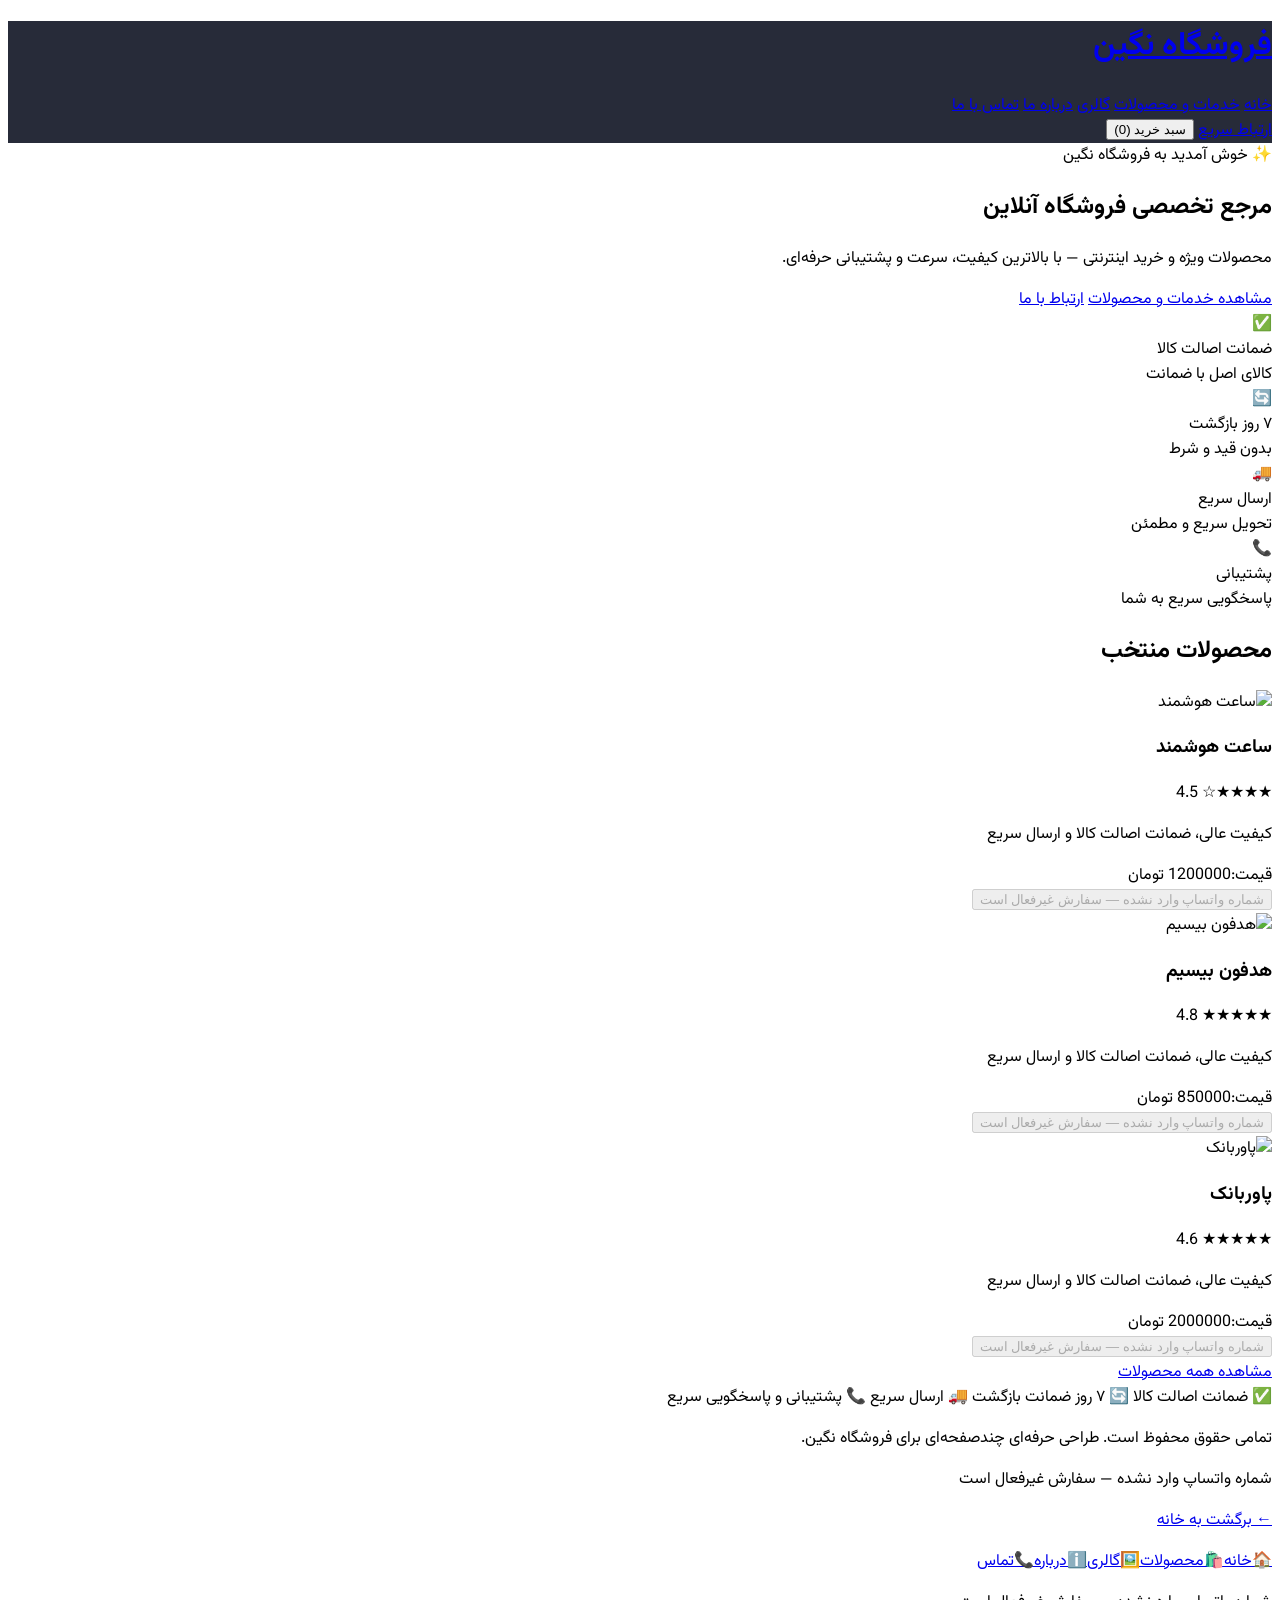
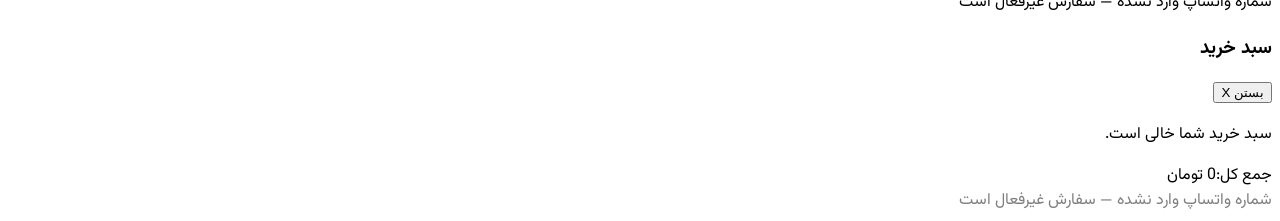
==== index.html @ 5e535135 "Use hosted sample photos so product images show on GitHub Pages" ====
<!DOCTYPE html>
<html lang="fa" dir="rtl">
<head>
    <meta charset="UTF-8">
    <meta name="viewport" content="width=device-width, initial-scale=1.0">
    <script src="https://cdn.tailwindcss.com"></script>
    <link rel="stylesheet" href="https://fonts.googleapis.com/css2?family=Vazirmatn:wght@300;400;500;700;900&display=swap">
    <link rel="stylesheet" href="css/style.css">
    <style>
        body { font-family: 'Vazirmatn', sans-serif; }
        .header-bg { background-color: rgba(2,6,23,0.85); }
    </style>
</head>
<body class="bg-slate-950 text-slate-100 antialiased selection:bg-cyan-500 selection:text-white pt-24">

    
    <header class="fixed top-0 left-0 right-0 z-50 backdrop-blur-xl border-b transition header-bg">
        <div class="max-w-7xl mx-auto px-6 h-auto min-h-[5rem] py-3 flex items-center flex-wrap justify-between gap-2">
            <h1 class="text-xl font-black tracking-tight"><a href="index.html">فروشگاه نگین</a></h1>
            <nav class="flex flex-wrap items-center gap-3 md:gap-8 text-xs md:text-sm font-medium">
                <a href="index.html" class="transition font-bold text-cyan-500">خانه</a>
                <a href="services.html" class="transition hover:opacity-70">خدمات و محصولات</a>
                <a href="gallery.html" class="transition hover:opacity-70">گالری</a>
                <a href="about.html" class="transition hover:opacity-70">درباره ما</a>
                <a href="contact.html" class="transition hover:opacity-70">تماس با ما</a>
            </nav>
            <a href="contact.html" class="hidden sm:inline-block bg-cyan-600 hover:bg-cyan-500 text-white text-sm font-semibold px-5 py-2.5 rounded-2xl transition shadow-md shadow-cyan-600/30">ارتباط سریع</a>
            <button type="button" onclick="toggleCart()" class="bg-cyan-600 hover:bg-cyan-500 text-white text-xs md:text-sm font-bold px-3 md:px-5 py-2.5 rounded-2xl transition shadow-md">سبد خرید (<span id="cartCount">0</span>)</button>
        </div>
    </header>
    
    
    <section class="pt-20 pb-16 md:pt-32 md:pb-24 px-6 max-w-7xl mx-auto text-center">
        <div class="inline-flex items-center gap-2 px-4 py-2 rounded-2xl border border-cyan-500/20 bg-cyan-500/10 text-cyan-500 text-xs font-semibold mb-6">
            ✨ خوش آمدید به فروشگاه نگین
        </div>
        <h2 class="text-4xl md:text-7xl font-black tracking-tight mb-8 leading-[1.2]">
            مرجع تخصصی <span class="text-cyan-500">فروشگاه آنلاین</span>
        </h2>
        <p class="text-base md:text-xl max-w-2xl mx-auto mb-10 opacity-80 leading-relaxed">
            محصولات ویژه و خرید اینترنتی — با بالاترین کیفیت، سرعت و پشتیبانی حرفه‌ای.
        </p>
        <div class="flex flex-col sm:flex-row justify-center gap-4">
            <a href="services.html" class="bg-cyan-600 hover:bg-cyan-500 text-white font-semibold px-8 py-4 rounded-2xl transition shadow-lg shadow-cyan-600/35">مشاهده خدمات و محصولات</a>
            <a href="contact.html" class="border font-semibold px-8 py-4 rounded-2xl transition">ارتباط با ما</a>
        </div>
    </section>
    <section class="py-10 px-6 max-w-7xl mx-auto"><div class="grid grid-cols-2 md:grid-cols-4 gap-4"><div class="p-4 rounded-2xl border bg-slate-900 border-slate-800 text-center"><div class="text-2xl mb-2">✅</div><div class="font-bold text-sm">ضمانت اصالت کالا</div><div class="text-xs opacity-75 mt-1">کالای اصل با ضمانت</div></div><div class="p-4 rounded-2xl border bg-slate-900 border-slate-800 text-center"><div class="text-2xl mb-2">🔄</div><div class="font-bold text-sm">۷ روز بازگشت</div><div class="text-xs opacity-75 mt-1">بدون قید و شرط</div></div><div class="p-4 rounded-2xl border bg-slate-900 border-slate-800 text-center"><div class="text-2xl mb-2">🚚</div><div class="font-bold text-sm">ارسال سریع</div><div class="text-xs opacity-75 mt-1">تحویل سریع و مطمئن</div></div><div class="p-4 rounded-2xl border bg-slate-900 border-slate-800 text-center"><div class="text-2xl mb-2">📞</div><div class="font-bold text-sm">پشتیبانی</div><div class="text-xs opacity-75 mt-1">پاسخگویی سریع به شما</div></div></div></section>
    
    <section class="py-16 px-6 max-w-7xl mx-auto">
        <h2 class="text-3xl font-black text-center mb-10">محصولات منتخب</h2>
        <div class="grid md:grid-cols-3 gap-8"><div data-name="ساعت هوشمند" data-price="1200000" data-rating="4.5" class="overflow-hidden rounded-2xl border bg-slate-900 border-slate-800 shadow-sm flex flex-col justify-between hover:shadow-xl transition"><div class="relative"><img src="https://draph.art/_next/image?url=%2Fapi%2Fimage-secure%3Fkey%3D1783908280003%252Fthe-watch-is-black-and-has-a-rose-gold-case.jpg&w=828&q=75" alt="ساعت هوشمند" class="w-full h-56 object-cover"></div><div class="p-6 flex flex-col flex-1"><h3 class="text-xl font-bold mb-2">ساعت هوشمند</h3><div class="mb-3"><span class="text-amber-400 text-base tracking-wide">★★★★☆</span> <span class="text-sm opacity-80">4.5</span></div><p class="text-sm opacity-80 mb-2">کیفیت عالی، ضمانت اصالت کالا و ارسال سریع</p><div class="mt-auto"><div class="mt-4 pt-4 border-t border-slate-700/20 flex flex-wrap justify-between items-center gap-2"><span class="text-sm opacity-75">قیمت:</span><span class="flex items-center gap-2"><span class="text-lg font-black text-cyan-500">1200000 تومان</span></span></div><div class="mt-4"><button type="button" disabled class="block text-center w-full bg-slate-400 text-white font-bold py-3 rounded-2xl opacity-60 cursor-not-allowed">شماره واتساپ وارد نشده — سفارش غیرفعال است</button></div></div></div></div><div data-name="هدفون بیسیم" data-price="850000" data-rating="4.8" class="overflow-hidden rounded-2xl border bg-slate-900 border-slate-800 shadow-sm flex flex-col justify-between hover:shadow-xl transition"><div class="relative"><img src="https://www.autoagc.com/assets/img/solutions/3c-ecommerce-ai/headphones-master.jpg" alt="هدفون بیسیم" class="w-full h-56 object-cover"></div><div class="p-6 flex flex-col flex-1"><h3 class="text-xl font-bold mb-2">هدفون بیسیم</h3><div class="mb-3"><span class="text-amber-400 text-base tracking-wide">★★★★★</span> <span class="text-sm opacity-80">4.8</span></div><p class="text-sm opacity-80 mb-2">کیفیت عالی، ضمانت اصالت کالا و ارسال سریع</p><div class="mt-auto"><div class="mt-4 pt-4 border-t border-slate-700/20 flex flex-wrap justify-between items-center gap-2"><span class="text-sm opacity-75">قیمت:</span><span class="flex items-center gap-2"><span class="text-lg font-black text-cyan-500">850000 تومان</span></span></div><div class="mt-4"><button type="button" disabled class="block text-center w-full bg-slate-400 text-white font-bold py-3 rounded-2xl opacity-60 cursor-not-allowed">شماره واتساپ وارد نشده — سفارش غیرفعال است</button></div></div></div></div><div data-name="پاوربانک" data-price="2000000" data-rating="4.6" class="overflow-hidden rounded-2xl border bg-slate-900 border-slate-800 shadow-sm flex flex-col justify-between hover:shadow-xl transition"><div class="relative"><img src="https://multimedia.bbycastatic.ca/multimedia/products/1500x1500/199/19930/19930359.png" alt="پاوربانک" class="w-full h-56 object-cover"></div><div class="p-6 flex flex-col flex-1"><h3 class="text-xl font-bold mb-2">پاوربانک</h3><div class="mb-3"><span class="text-amber-400 text-base tracking-wide">★★★★★</span> <span class="text-sm opacity-80">4.6</span></div><p class="text-sm opacity-80 mb-2">کیفیت عالی، ضمانت اصالت کالا و ارسال سریع</p><div class="mt-auto"><div class="mt-4 pt-4 border-t border-slate-700/20 flex flex-wrap justify-between items-center gap-2"><span class="text-sm opacity-75">قیمت:</span><span class="flex items-center gap-2"><span class="text-lg font-black text-cyan-500">2000000 تومان</span></span></div><div class="mt-4"><button type="button" disabled class="block text-center w-full bg-slate-400 text-white font-bold py-3 rounded-2xl opacity-60 cursor-not-allowed">شماره واتساپ وارد نشده — سفارش غیرفعال است</button></div></div></div></div></div>
        <div class="text-center mt-10"><a href="services.html" class="bg-cyan-600 hover:bg-cyan-500 text-white font-semibold px-8 py-4 rounded-2xl transition shadow-lg">مشاهده همه محصولات</a></div>
    </section>

    
    <footer class="bg-slate-950 border-t border-slate-800 text-slate-500 py-10 text-center">
        <div class="max-w-7xl mx-auto px-6">
            <div class="flex flex-wrap justify-center gap-x-8 gap-y-2 text-sm font-medium mb-4">
                <span>✅ ضمانت اصالت کالا</span>
                <span>🔄 ۷ روز ضمانت بازگشت</span>
                <span>🚚 ارسال سریع</span>
                <span>📞 پشتیبانی و پاسخگویی سریع</span>
            </div>
            <p class="text-xs opacity-80">تمامی حقوق محفوظ است. طراحی حرفه‌ای چندصفحه‌ای برای <span class="font-semibold">فروشگاه نگین</span>.</p>
            <p class="text-xs opacity-60 mt-2">شماره واتساپ وارد نشده — سفارش غیرفعال است</p>
            <p class="mt-4"><a href="index.html" class="text-sm font-bold underline">← برگشت به خانه</a></p>
        </div>
    </footer>
    
    <div class="h-16 md:hidden"></div>
    <nav class="mobile-nav fixed bottom-0 left-0 right-0 z-50 md:hidden border-t backdrop-blur-xl bg-slate-950/95 border-slate-800 text-slate-100"><div class="grid grid-cols-5 max-w-7xl mx-auto"><a href="index.html" class="flex flex-col items-center gap-0.5 py-2 px-1 text-[11px] leading-tight font-black text-cyan-500"><span class="text-lg leading-none">🏠</span><span>خانه</span></a><a href="services.html" class="flex flex-col items-center gap-0.5 py-2 px-1 text-[11px] leading-tight opacity-75 hover:opacity-100"><span class="text-lg leading-none">🛍️</span><span>محصولات</span></a><a href="gallery.html" class="flex flex-col items-center gap-0.5 py-2 px-1 text-[11px] leading-tight opacity-75 hover:opacity-100"><span class="text-lg leading-none">🖼️</span><span>گالری</span></a><a href="about.html" class="flex flex-col items-center gap-0.5 py-2 px-1 text-[11px] leading-tight opacity-75 hover:opacity-100"><span class="text-lg leading-none">ℹ️</span><span>درباره</span></a><a href="contact.html" class="flex flex-col items-center gap-0.5 py-2 px-1 text-[11px] leading-tight opacity-75 hover:opacity-100"><span class="text-lg leading-none">📞</span><span>تماس</span></a></div></nav>
    <div id="cartDrawer" data-wa="" class="hidden fixed bottom-0 left-0 right-0 z-[55] "md:bottom-4 md:left-1/2 md:-translate-x-1/2 md:right-auto md:w-[480px] md:rounded-2xl "border shadow-2xl bg-slate-900 text-slate-100 border-slate-700"><div class="p-4"><p class="text-sm font-bold text-red-600 py-2">شماره واتساپ وارد نشده — سفارش غیرفعال است</p><div class="flex justify-between items-center mb-2"><h3 class="text-lg font-black">سبد خرید</h3><button type="button" onclick="closeCart()" class="font-bold text-sm">بستن X</button></div><p id="cartEmpty" class="text-sm opacity-75 py-4 text-center">سبد خرید شما خالی است.</p><div id="cartItems"></div><div class="flex justify-between font-black mt-3"><span>جمع کل:</span><span id="cartTotal">0 تومان</span></div><a id="cartCheckout" target="_blank" class="block text-center w-full mt-3 ""bg-green-600 hover:bg-green-500 text-white font-bold py-3 rounded-2xl transition">تکمیل سفارش از واتساپ</a></div></div>
    <script src="js/script.js"></script>
</body>
</html>
---- css/style.css ----
html { scroll-behavior: smooth; } body { font-family: 'Vazirmatn', sans-serif; }
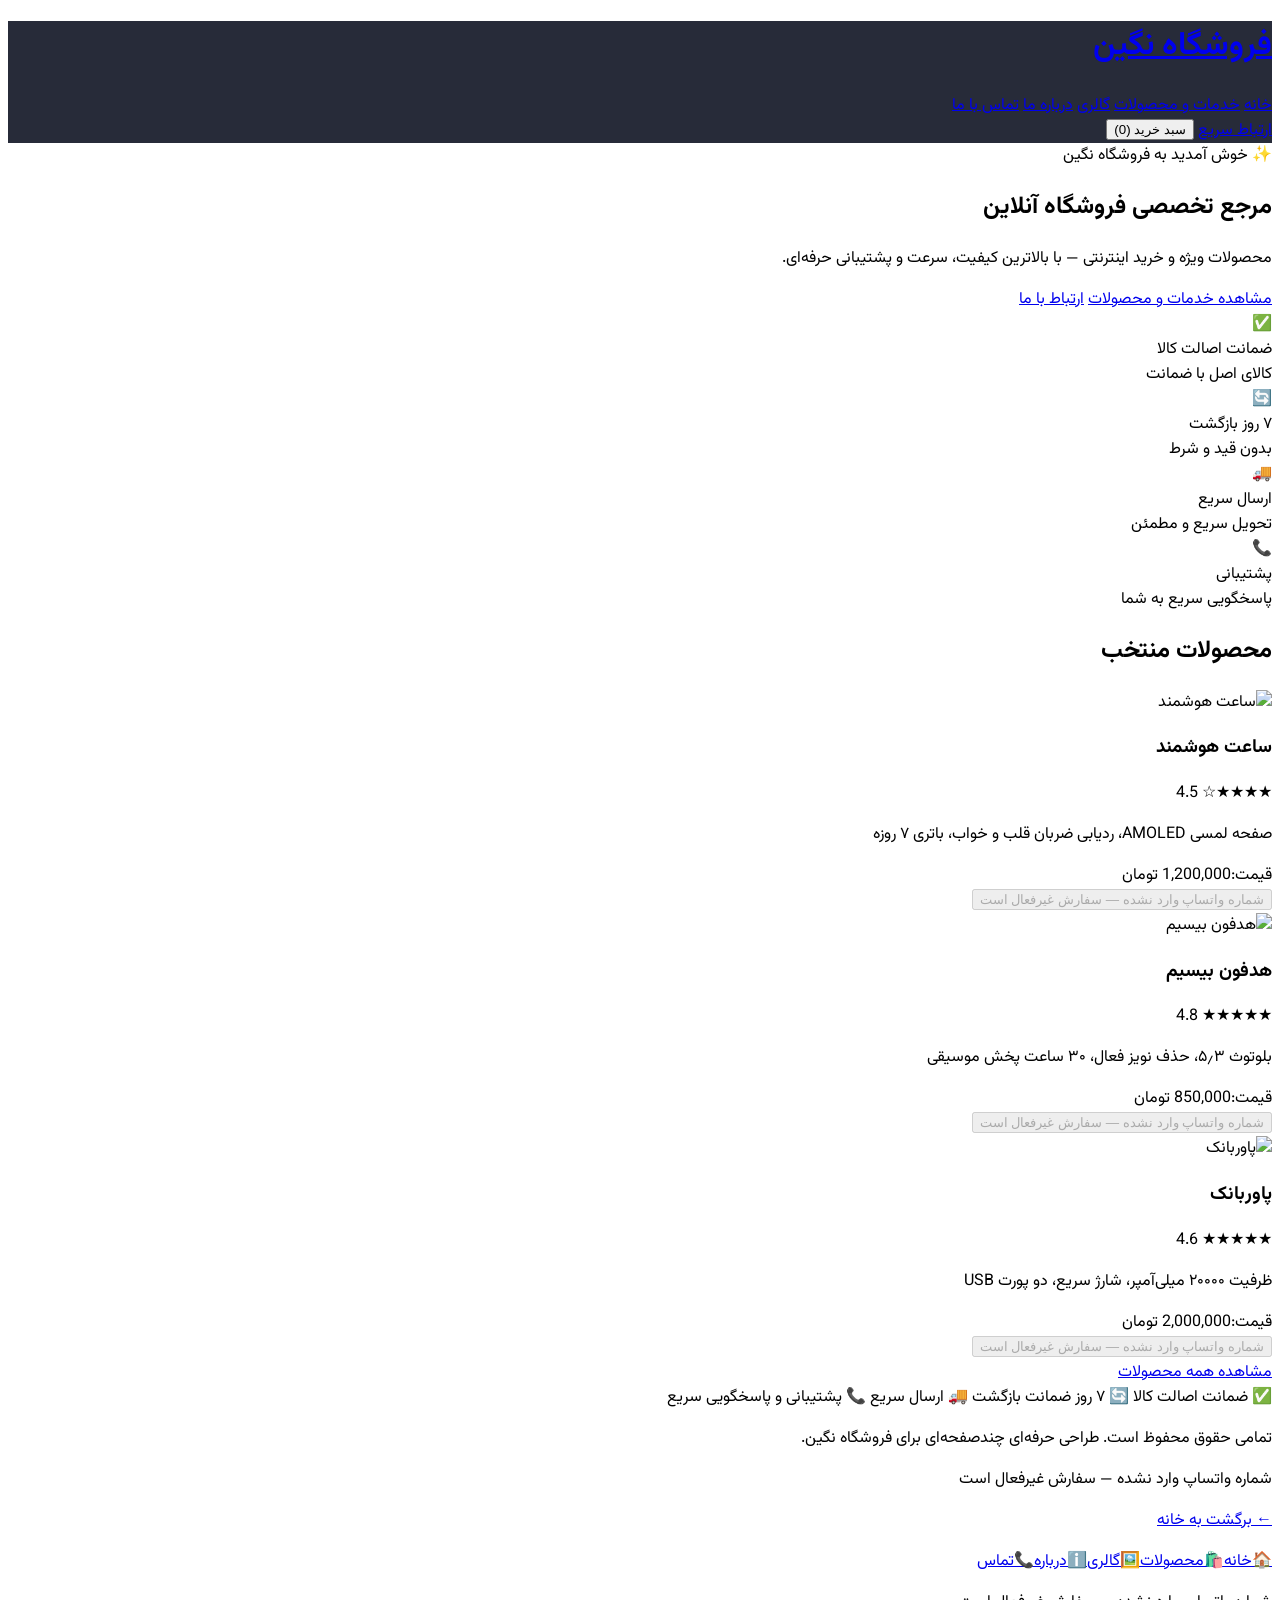
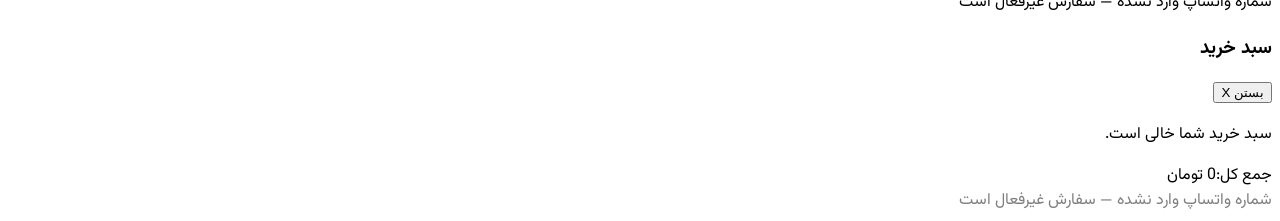
==== commit 02c55bfc: "Polish Negin sample: formatted prices, unique specs per product, clearer about text" ====
--- a/index.html
+++ b/index.html
@@ -49,7 +49,7 @@
     
     <section class="py-16 px-6 max-w-7xl mx-auto">
         <h2 class="text-3xl font-black text-center mb-10">محصولات منتخب</h2>
-        <div class="grid md:grid-cols-3 gap-8"><div data-name="ساعت هوشمند" data-price="1200000" data-rating="4.5" class="overflow-hidden rounded-2xl border bg-slate-900 border-slate-800 shadow-sm flex flex-col justify-between hover:shadow-xl transition"><div class="relative"><img src="https://draph.art/_next/image?url=%2Fapi%2Fimage-secure%3Fkey%3D1783908280003%252Fthe-watch-is-black-and-has-a-rose-gold-case.jpg&w=828&q=75" alt="ساعت هوشمند" class="w-full h-56 object-cover"></div><div class="p-6 flex flex-col flex-1"><h3 class="text-xl font-bold mb-2">ساعت هوشمند</h3><div class="mb-3"><span class="text-amber-400 text-base tracking-wide">★★★★☆</span> <span class="text-sm opacity-80">4.5</span></div><p class="text-sm opacity-80 mb-2">کیفیت عالی، ضمانت اصالت کالا و ارسال سریع</p><div class="mt-auto"><div class="mt-4 pt-4 border-t border-slate-700/20 flex flex-wrap justify-between items-center gap-2"><span class="text-sm opacity-75">قیمت:</span><span class="flex items-center gap-2"><span class="text-lg font-black text-cyan-500">1200000 تومان</span></span></div><div class="mt-4"><button type="button" disabled class="block text-center w-full bg-slate-400 text-white font-bold py-3 rounded-2xl opacity-60 cursor-not-allowed">شماره واتساپ وارد نشده — سفارش غیرفعال است</button></div></div></div></div><div data-name="هدفون بیسیم" data-price="850000" data-rating="4.8" class="overflow-hidden rounded-2xl border bg-slate-900 border-slate-800 shadow-sm flex flex-col justify-between hover:shadow-xl transition"><div class="relative"><img src="https://www.autoagc.com/assets/img/solutions/3c-ecommerce-ai/headphones-master.jpg" alt="هدفون بیسیم" class="w-full h-56 object-cover"></div><div class="p-6 flex flex-col flex-1"><h3 class="text-xl font-bold mb-2">هدفون بیسیم</h3><div class="mb-3"><span class="text-amber-400 text-base tracking-wide">★★★★★</span> <span class="text-sm opacity-80">4.8</span></div><p class="text-sm opacity-80 mb-2">کیفیت عالی، ضمانت اصالت کالا و ارسال سریع</p><div class="mt-auto"><div class="mt-4 pt-4 border-t border-slate-700/20 flex flex-wrap justify-between items-center gap-2"><span class="text-sm opacity-75">قیمت:</span><span class="flex items-center gap-2"><span class="text-lg font-black text-cyan-500">850000 تومان</span></span></div><div class="mt-4"><button type="button" disabled class="block text-center w-full bg-slate-400 text-white font-bold py-3 rounded-2xl opacity-60 cursor-not-allowed">شماره واتساپ وارد نشده — سفارش غیرفعال است</button></div></div></div></div><div data-name="پاوربانک" data-price="2000000" data-rating="4.6" class="overflow-hidden rounded-2xl border bg-slate-900 border-slate-800 shadow-sm flex flex-col justify-between hover:shadow-xl transition"><div class="relative"><img src="https://multimedia.bbycastatic.ca/multimedia/products/1500x1500/199/19930/19930359.png" alt="پاوربانک" class="w-full h-56 object-cover"></div><div class="p-6 flex flex-col flex-1"><h3 class="text-xl font-bold mb-2">پاوربانک</h3><div class="mb-3"><span class="text-amber-400 text-base tracking-wide">★★★★★</span> <span class="text-sm opacity-80">4.6</span></div><p class="text-sm opacity-80 mb-2">کیفیت عالی، ضمانت اصالت کالا و ارسال سریع</p><div class="mt-auto"><div class="mt-4 pt-4 border-t border-slate-700/20 flex flex-wrap justify-between items-center gap-2"><span class="text-sm opacity-75">قیمت:</span><span class="flex items-center gap-2"><span class="text-lg font-black text-cyan-500">2000000 تومان</span></span></div><div class="mt-4"><button type="button" disabled class="block text-center w-full bg-slate-400 text-white font-bold py-3 rounded-2xl opacity-60 cursor-not-allowed">شماره واتساپ وارد نشده — سفارش غیرفعال است</button></div></div></div></div></div>
+        <div class="grid md:grid-cols-3 gap-8"><div data-name="ساعت هوشمند" data-price="1200000" data-rating="4.5" class="overflow-hidden rounded-2xl border bg-slate-900 border-slate-800 shadow-sm flex flex-col justify-between hover:shadow-xl transition"><div class="relative"><img src="https://draph.art/_next/image?url=%2Fapi%2Fimage-secure%3Fkey%3D1783908280003%252Fthe-watch-is-black-and-has-a-rose-gold-case.jpg&w=828&q=75" alt="ساعت هوشمند" class="w-full h-56 object-cover"></div><div class="p-6 flex flex-col flex-1"><h3 class="text-xl font-bold mb-2">ساعت هوشمند</h3><div class="mb-3"><span class="text-amber-400 text-base tracking-wide">★★★★☆</span> <span class="text-sm opacity-80">4.5</span></div><p class="text-sm opacity-80 mb-2">صفحه لمسی AMOLED، ردیابی ضربان قلب و خواب، باتری ۷ روزه</p><div class="mt-auto"><div class="mt-4 pt-4 border-t border-slate-700/20 flex flex-wrap justify-between items-center gap-2"><span class="text-sm opacity-75">قیمت:</span><span class="flex items-center gap-2"><span class="text-lg font-black text-cyan-500">1,200,000 تومان</span></span></div><div class="mt-4"><button type="button" disabled class="block text-center w-full bg-slate-400 text-white font-bold py-3 rounded-2xl opacity-60 cursor-not-allowed">شماره واتساپ وارد نشده — سفارش غیرفعال است</button></div></div></div></div><div data-name="هدفون بیسیم" data-price="850000" data-rating="4.8" class="overflow-hidden rounded-2xl border bg-slate-900 border-slate-800 shadow-sm flex flex-col justify-between hover:shadow-xl transition"><div class="relative"><img src="https://www.autoagc.com/assets/img/solutions/3c-ecommerce-ai/headphones-master.jpg" alt="هدفون بیسیم" class="w-full h-56 object-cover"></div><div class="p-6 flex flex-col flex-1"><h3 class="text-xl font-bold mb-2">هدفون بیسیم</h3><div class="mb-3"><span class="text-amber-400 text-base tracking-wide">★★★★★</span> <span class="text-sm opacity-80">4.8</span></div><p class="text-sm opacity-80 mb-2">بلوتوث ۵٫۳، حذف نویز فعال، ۳۰ ساعت پخش موسیقی</p><div class="mt-auto"><div class="mt-4 pt-4 border-t border-slate-700/20 flex flex-wrap justify-between items-center gap-2"><span class="text-sm opacity-75">قیمت:</span><span class="flex items-center gap-2"><span class="text-lg font-black text-cyan-500">850,000 تومان</span></span></div><div class="mt-4"><button type="button" disabled class="block text-center w-full bg-slate-400 text-white font-bold py-3 rounded-2xl opacity-60 cursor-not-allowed">شماره واتساپ وارد نشده — سفارش غیرفعال است</button></div></div></div></div><div data-name="پاوربانک" data-price="2000000" data-rating="4.6" class="overflow-hidden rounded-2xl border bg-slate-900 border-slate-800 shadow-sm flex flex-col justify-between hover:shadow-xl transition"><div class="relative"><img src="https://multimedia.bbycastatic.ca/multimedia/products/1500x1500/199/19930/19930359.png" alt="پاوربانک" class="w-full h-56 object-cover"></div><div class="p-6 flex flex-col flex-1"><h3 class="text-xl font-bold mb-2">پاوربانک</h3><div class="mb-3"><span class="text-amber-400 text-base tracking-wide">★★★★★</span> <span class="text-sm opacity-80">4.6</span></div><p class="text-sm opacity-80 mb-2">ظرفیت ۲۰۰۰۰ میلی‌آمپر، شارژ سریع، دو پورت USB</p><div class="mt-auto"><div class="mt-4 pt-4 border-t border-slate-700/20 flex flex-wrap justify-between items-center gap-2"><span class="text-sm opacity-75">قیمت:</span><span class="flex items-center gap-2"><span class="text-lg font-black text-cyan-500">2,000,000 تومان</span></span></div><div class="mt-4"><button type="button" disabled class="block text-center w-full bg-slate-400 text-white font-bold py-3 rounded-2xl opacity-60 cursor-not-allowed">شماره واتساپ وارد نشده — سفارش غیرفعال است</button></div></div></div></div></div>
         <div class="text-center mt-10"><a href="services.html" class="bg-cyan-600 hover:bg-cyan-500 text-white font-semibold px-8 py-4 rounded-2xl transition shadow-lg">مشاهده همه محصولات</a></div>
     </section>
 
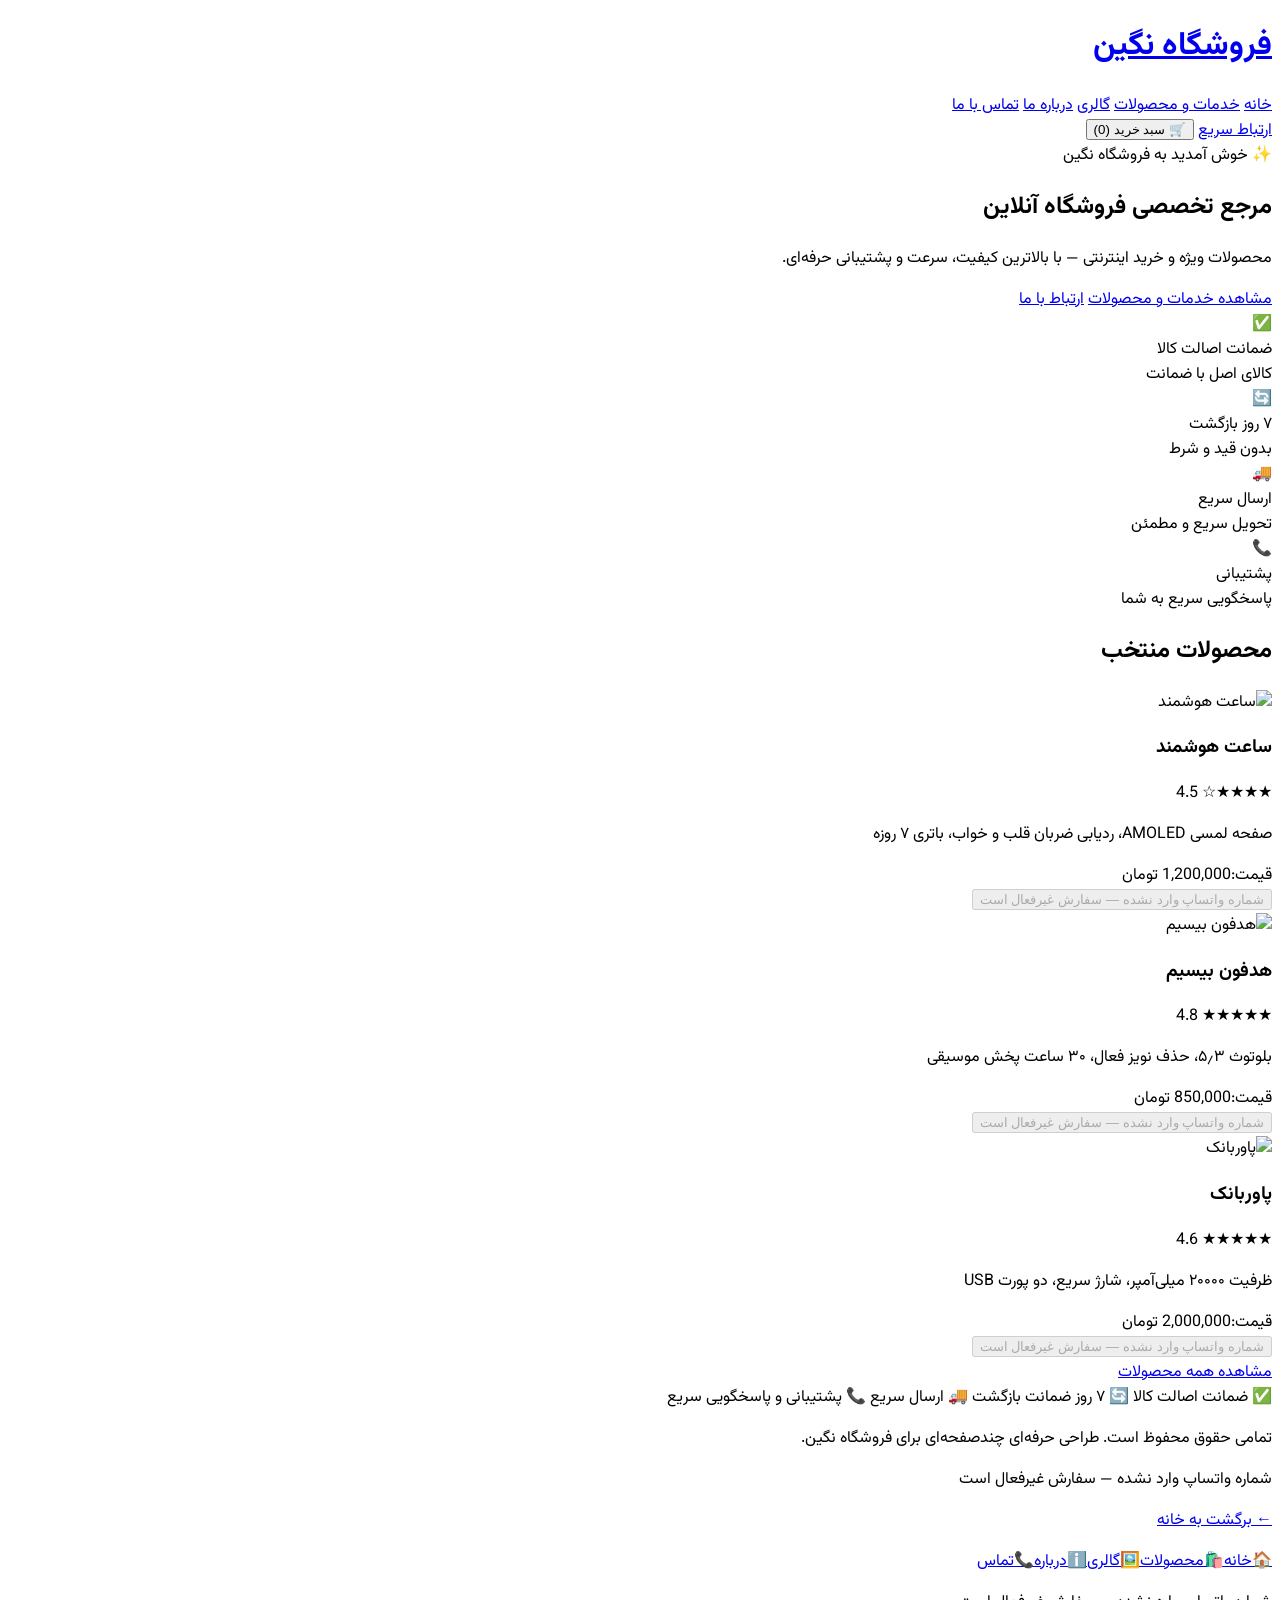
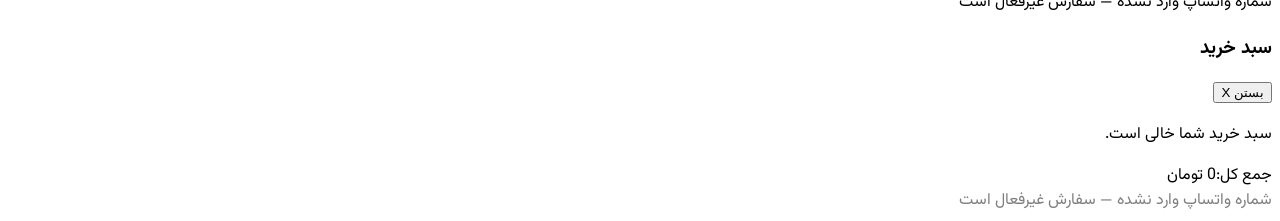
==== commit 8fcb0cee: "Light theme: white background, cart icon, modern pill back buttons" ====
--- a/index.html
+++ b/index.html
@@ -8,10 +8,10 @@
     <link rel="stylesheet" href="css/style.css">
     <style>
         body { font-family: 'Vazirmatn', sans-serif; }
-        .header-bg { background-color: rgba(2,6,23,0.85); }
+        .header-bg { background-color: rgba(255,255,255,0.88); }
     </style>
 </head>
-<body class="bg-slate-950 text-slate-100 antialiased selection:bg-cyan-500 selection:text-white pt-24">
+<body class="bg-slate-50 text-slate-900 antialiased selection:bg-cyan-500 selection:text-white pt-24">
 
     
     <header class="fixed top-0 left-0 right-0 z-50 backdrop-blur-xl border-b transition header-bg">
@@ -25,7 +25,7 @@
                 <a href="contact.html" class="transition hover:opacity-70">تماس با ما</a>
             </nav>
             <a href="contact.html" class="hidden sm:inline-block bg-cyan-600 hover:bg-cyan-500 text-white text-sm font-semibold px-5 py-2.5 rounded-2xl transition shadow-md shadow-cyan-600/30">ارتباط سریع</a>
-            <button type="button" onclick="toggleCart()" class="bg-cyan-600 hover:bg-cyan-500 text-white text-xs md:text-sm font-bold px-3 md:px-5 py-2.5 rounded-2xl transition shadow-md">سبد خرید (<span id="cartCount">0</span>)</button>
+            <button type="button" onclick="toggleCart()" class="bg-cyan-600 hover:bg-cyan-500 text-white text-xs md:text-sm font-bold px-3 md:px-5 py-2.5 rounded-2xl transition shadow-md">🛒 سبد خرید (<span id="cartCount">0</span>)</button>
         </div>
     </header>
     
@@ -45,16 +45,16 @@
             <a href="contact.html" class="border font-semibold px-8 py-4 rounded-2xl transition">ارتباط با ما</a>
         </div>
     </section>
-    <section class="py-10 px-6 max-w-7xl mx-auto"><div class="grid grid-cols-2 md:grid-cols-4 gap-4"><div class="p-4 rounded-2xl border bg-slate-900 border-slate-800 text-center"><div class="text-2xl mb-2">✅</div><div class="font-bold text-sm">ضمانت اصالت کالا</div><div class="text-xs opacity-75 mt-1">کالای اصل با ضمانت</div></div><div class="p-4 rounded-2xl border bg-slate-900 border-slate-800 text-center"><div class="text-2xl mb-2">🔄</div><div class="font-bold text-sm">۷ روز بازگشت</div><div class="text-xs opacity-75 mt-1">بدون قید و شرط</div></div><div class="p-4 rounded-2xl border bg-slate-900 border-slate-800 text-center"><div class="text-2xl mb-2">🚚</div><div class="font-bold text-sm">ارسال سریع</div><div class="text-xs opacity-75 mt-1">تحویل سریع و مطمئن</div></div><div class="p-4 rounded-2xl border bg-slate-900 border-slate-800 text-center"><div class="text-2xl mb-2">📞</div><div class="font-bold text-sm">پشتیبانی</div><div class="text-xs opacity-75 mt-1">پاسخگویی سریع به شما</div></div></div></section>
+    <section class="py-10 px-6 max-w-7xl mx-auto"><div class="grid grid-cols-2 md:grid-cols-4 gap-4"><div class="p-4 rounded-2xl border bg-white border-slate-200 text-center"><div class="text-2xl mb-2">✅</div><div class="font-bold text-sm">ضمانت اصالت کالا</div><div class="text-xs opacity-75 mt-1">کالای اصل با ضمانت</div></div><div class="p-4 rounded-2xl border bg-white border-slate-200 text-center"><div class="text-2xl mb-2">🔄</div><div class="font-bold text-sm">۷ روز بازگشت</div><div class="text-xs opacity-75 mt-1">بدون قید و شرط</div></div><div class="p-4 rounded-2xl border bg-white border-slate-200 text-center"><div class="text-2xl mb-2">🚚</div><div class="font-bold text-sm">ارسال سریع</div><div class="text-xs opacity-75 mt-1">تحویل سریع و مطمئن</div></div><div class="p-4 rounded-2xl border bg-white border-slate-200 text-center"><div class="text-2xl mb-2">📞</div><div class="font-bold text-sm">پشتیبانی</div><div class="text-xs opacity-75 mt-1">پاسخگویی سریع به شما</div></div></div></section>
     
     <section class="py-16 px-6 max-w-7xl mx-auto">
         <h2 class="text-3xl font-black text-center mb-10">محصولات منتخب</h2>
-        <div class="grid md:grid-cols-3 gap-8"><div data-name="ساعت هوشمند" data-price="1200000" data-rating="4.5" class="overflow-hidden rounded-2xl border bg-slate-900 border-slate-800 shadow-sm flex flex-col justify-between hover:shadow-xl transition"><div class="relative"><img src="https://draph.art/_next/image?url=%2Fapi%2Fimage-secure%3Fkey%3D1783908280003%252Fthe-watch-is-black-and-has-a-rose-gold-case.jpg&w=828&q=75" alt="ساعت هوشمند" class="w-full h-56 object-cover"></div><div class="p-6 flex flex-col flex-1"><h3 class="text-xl font-bold mb-2">ساعت هوشمند</h3><div class="mb-3"><span class="text-amber-400 text-base tracking-wide">★★★★☆</span> <span class="text-sm opacity-80">4.5</span></div><p class="text-sm opacity-80 mb-2">صفحه لمسی AMOLED، ردیابی ضربان قلب و خواب، باتری ۷ روزه</p><div class="mt-auto"><div class="mt-4 pt-4 border-t border-slate-700/20 flex flex-wrap justify-between items-center gap-2"><span class="text-sm opacity-75">قیمت:</span><span class="flex items-center gap-2"><span class="text-lg font-black text-cyan-500">1,200,000 تومان</span></span></div><div class="mt-4"><button type="button" disabled class="block text-center w-full bg-slate-400 text-white font-bold py-3 rounded-2xl opacity-60 cursor-not-allowed">شماره واتساپ وارد نشده — سفارش غیرفعال است</button></div></div></div></div><div data-name="هدفون بیسیم" data-price="850000" data-rating="4.8" class="overflow-hidden rounded-2xl border bg-slate-900 border-slate-800 shadow-sm flex flex-col justify-between hover:shadow-xl transition"><div class="relative"><img src="https://www.autoagc.com/assets/img/solutions/3c-ecommerce-ai/headphones-master.jpg" alt="هدفون بیسیم" class="w-full h-56 object-cover"></div><div class="p-6 flex flex-col flex-1"><h3 class="text-xl font-bold mb-2">هدفون بیسیم</h3><div class="mb-3"><span class="text-amber-400 text-base tracking-wide">★★★★★</span> <span class="text-sm opacity-80">4.8</span></div><p class="text-sm opacity-80 mb-2">بلوتوث ۵٫۳، حذف نویز فعال، ۳۰ ساعت پخش موسیقی</p><div class="mt-auto"><div class="mt-4 pt-4 border-t border-slate-700/20 flex flex-wrap justify-between items-center gap-2"><span class="text-sm opacity-75">قیمت:</span><span class="flex items-center gap-2"><span class="text-lg font-black text-cyan-500">850,000 تومان</span></span></div><div class="mt-4"><button type="button" disabled class="block text-center w-full bg-slate-400 text-white font-bold py-3 rounded-2xl opacity-60 cursor-not-allowed">شماره واتساپ وارد نشده — سفارش غیرفعال است</button></div></div></div></div><div data-name="پاوربانک" data-price="2000000" data-rating="4.6" class="overflow-hidden rounded-2xl border bg-slate-900 border-slate-800 shadow-sm flex flex-col justify-between hover:shadow-xl transition"><div class="relative"><img src="https://multimedia.bbycastatic.ca/multimedia/products/1500x1500/199/19930/19930359.png" alt="پاوربانک" class="w-full h-56 object-cover"></div><div class="p-6 flex flex-col flex-1"><h3 class="text-xl font-bold mb-2">پاوربانک</h3><div class="mb-3"><span class="text-amber-400 text-base tracking-wide">★★★★★</span> <span class="text-sm opacity-80">4.6</span></div><p class="text-sm opacity-80 mb-2">ظرفیت ۲۰۰۰۰ میلی‌آمپر، شارژ سریع، دو پورت USB</p><div class="mt-auto"><div class="mt-4 pt-4 border-t border-slate-700/20 flex flex-wrap justify-between items-center gap-2"><span class="text-sm opacity-75">قیمت:</span><span class="flex items-center gap-2"><span class="text-lg font-black text-cyan-500">2,000,000 تومان</span></span></div><div class="mt-4"><button type="button" disabled class="block text-center w-full bg-slate-400 text-white font-bold py-3 rounded-2xl opacity-60 cursor-not-allowed">شماره واتساپ وارد نشده — سفارش غیرفعال است</button></div></div></div></div></div>
+        <div class="grid md:grid-cols-3 gap-8"><div data-name="ساعت هوشمند" data-price="1200000" data-rating="4.5" class="overflow-hidden rounded-2xl border bg-white border-slate-200 shadow-sm flex flex-col justify-between hover:shadow-xl transition"><div class="relative"><img src="https://draph.art/_next/image?url=%2Fapi%2Fimage-secure%3Fkey%3D1783908280003%252Fthe-watch-is-black-and-has-a-rose-gold-case.jpg&w=828&q=75" alt="ساعت هوشمند" class="w-full h-56 object-cover"></div><div class="p-6 flex flex-col flex-1"><h3 class="text-xl font-bold mb-2">ساعت هوشمند</h3><div class="mb-3"><span class="text-amber-400 text-base tracking-wide">★★★★☆</span> <span class="text-sm opacity-80">4.5</span></div><p class="text-sm opacity-80 mb-2">صفحه لمسی AMOLED، ردیابی ضربان قلب و خواب، باتری ۷ روزه</p><div class="mt-auto"><div class="mt-4 pt-4 border-t border-slate-200 flex flex-wrap justify-between items-center gap-2"><span class="text-sm opacity-75">قیمت:</span><span class="flex items-center gap-2"><span class="text-lg font-black text-cyan-500">1,200,000 تومان</span></span></div><div class="mt-4"><button type="button" disabled class="block text-center w-full bg-slate-400 text-white font-bold py-3 rounded-2xl opacity-60 cursor-not-allowed">شماره واتساپ وارد نشده — سفارش غیرفعال است</button></div></div></div></div><div data-name="هدفون بیسیم" data-price="850000" data-rating="4.8" class="overflow-hidden rounded-2xl border bg-white border-slate-200 shadow-sm flex flex-col justify-between hover:shadow-xl transition"><div class="relative"><img src="https://www.autoagc.com/assets/img/solutions/3c-ecommerce-ai/headphones-master.jpg" alt="هدفون بیسیم" class="w-full h-56 object-cover"></div><div class="p-6 flex flex-col flex-1"><h3 class="text-xl font-bold mb-2">هدفون بیسیم</h3><div class="mb-3"><span class="text-amber-400 text-base tracking-wide">★★★★★</span> <span class="text-sm opacity-80">4.8</span></div><p class="text-sm opacity-80 mb-2">بلوتوث ۵٫۳، حذف نویز فعال، ۳۰ ساعت پخش موسیقی</p><div class="mt-auto"><div class="mt-4 pt-4 border-t border-slate-200 flex flex-wrap justify-between items-center gap-2"><span class="text-sm opacity-75">قیمت:</span><span class="flex items-center gap-2"><span class="text-lg font-black text-cyan-500">850,000 تومان</span></span></div><div class="mt-4"><button type="button" disabled class="block text-center w-full bg-slate-400 text-white font-bold py-3 rounded-2xl opacity-60 cursor-not-allowed">شماره واتساپ وارد نشده — سفارش غیرفعال است</button></div></div></div></div><div data-name="پاوربانک" data-price="2000000" data-rating="4.6" class="overflow-hidden rounded-2xl border bg-white border-slate-200 shadow-sm flex flex-col justify-between hover:shadow-xl transition"><div class="relative"><img src="https://multimedia.bbycastatic.ca/multimedia/products/1500x1500/199/19930/19930359.png" alt="پاوربانک" class="w-full h-56 object-cover"></div><div class="p-6 flex flex-col flex-1"><h3 class="text-xl font-bold mb-2">پاوربانک</h3><div class="mb-3"><span class="text-amber-400 text-base tracking-wide">★★★★★</span> <span class="text-sm opacity-80">4.6</span></div><p class="text-sm opacity-80 mb-2">ظرفیت ۲۰۰۰۰ میلی‌آمپر، شارژ سریع، دو پورت USB</p><div class="mt-auto"><div class="mt-4 pt-4 border-t border-slate-200 flex flex-wrap justify-between items-center gap-2"><span class="text-sm opacity-75">قیمت:</span><span class="flex items-center gap-2"><span class="text-lg font-black text-cyan-500">2,000,000 تومان</span></span></div><div class="mt-4"><button type="button" disabled class="block text-center w-full bg-slate-400 text-white font-bold py-3 rounded-2xl opacity-60 cursor-not-allowed">شماره واتساپ وارد نشده — سفارش غیرفعال است</button></div></div></div></div></div>
         <div class="text-center mt-10"><a href="services.html" class="bg-cyan-600 hover:bg-cyan-500 text-white font-semibold px-8 py-4 rounded-2xl transition shadow-lg">مشاهده همه محصولات</a></div>
     </section>
 
     
-    <footer class="bg-slate-950 border-t border-slate-800 text-slate-500 py-10 text-center">
+    <footer class="bg-white border-t border-slate-200 text-slate-600 py-10 text-center">
         <div class="max-w-7xl mx-auto px-6">
             <div class="flex flex-wrap justify-center gap-x-8 gap-y-2 text-sm font-medium mb-4">
                 <span>✅ ضمانت اصالت کالا</span>
@@ -64,13 +64,13 @@
             </div>
             <p class="text-xs opacity-80">تمامی حقوق محفوظ است. طراحی حرفه‌ای چندصفحه‌ای برای <span class="font-semibold">فروشگاه نگین</span>.</p>
             <p class="text-xs opacity-60 mt-2">شماره واتساپ وارد نشده — سفارش غیرفعال است</p>
-            <p class="mt-4"><a href="index.html" class="text-sm font-bold underline">← برگشت به خانه</a></p>
+            <p class="mt-4"><a href="index.html" class="inline-flex items-center gap-2 text-sm font-bold bg-slate-100 hover:bg-slate-200 text-slate-800 px-4 py-2.5 rounded-full transition shadow-sm"><span class="flex items-center justify-center w-6 h-6 rounded-full bg-cyan-600 text-white text-base leading-none">←</span> برگشت به خانه</a></p>
         </div>
     </footer>
     
     <div class="h-16 md:hidden"></div>
-    <nav class="mobile-nav fixed bottom-0 left-0 right-0 z-50 md:hidden border-t backdrop-blur-xl bg-slate-950/95 border-slate-800 text-slate-100"><div class="grid grid-cols-5 max-w-7xl mx-auto"><a href="index.html" class="flex flex-col items-center gap-0.5 py-2 px-1 text-[11px] leading-tight font-black text-cyan-500"><span class="text-lg leading-none">🏠</span><span>خانه</span></a><a href="services.html" class="flex flex-col items-center gap-0.5 py-2 px-1 text-[11px] leading-tight opacity-75 hover:opacity-100"><span class="text-lg leading-none">🛍️</span><span>محصولات</span></a><a href="gallery.html" class="flex flex-col items-center gap-0.5 py-2 px-1 text-[11px] leading-tight opacity-75 hover:opacity-100"><span class="text-lg leading-none">🖼️</span><span>گالری</span></a><a href="about.html" class="flex flex-col items-center gap-0.5 py-2 px-1 text-[11px] leading-tight opacity-75 hover:opacity-100"><span class="text-lg leading-none">ℹ️</span><span>درباره</span></a><a href="contact.html" class="flex flex-col items-center gap-0.5 py-2 px-1 text-[11px] leading-tight opacity-75 hover:opacity-100"><span class="text-lg leading-none">📞</span><span>تماس</span></a></div></nav>
-    <div id="cartDrawer" data-wa="" class="hidden fixed bottom-0 left-0 right-0 z-[55] "md:bottom-4 md:left-1/2 md:-translate-x-1/2 md:right-auto md:w-[480px] md:rounded-2xl "border shadow-2xl bg-slate-900 text-slate-100 border-slate-700"><div class="p-4"><p class="text-sm font-bold text-red-600 py-2">شماره واتساپ وارد نشده — سفارش غیرفعال است</p><div class="flex justify-between items-center mb-2"><h3 class="text-lg font-black">سبد خرید</h3><button type="button" onclick="closeCart()" class="font-bold text-sm">بستن X</button></div><p id="cartEmpty" class="text-sm opacity-75 py-4 text-center">سبد خرید شما خالی است.</p><div id="cartItems"></div><div class="flex justify-between font-black mt-3"><span>جمع کل:</span><span id="cartTotal">0 تومان</span></div><a id="cartCheckout" target="_blank" class="block text-center w-full mt-3 ""bg-green-600 hover:bg-green-500 text-white font-bold py-3 rounded-2xl transition">تکمیل سفارش از واتساپ</a></div></div>
+    <nav class="mobile-nav fixed bottom-0 left-0 right-0 z-50 md:hidden border-t backdrop-blur-xl bg-white/95 border-slate-200 text-slate-900"><div class="grid grid-cols-5 max-w-7xl mx-auto"><a href="index.html" class="flex flex-col items-center gap-0.5 py-2 px-1 text-[11px] leading-tight font-black text-cyan-500"><span class="text-lg leading-none">🏠</span><span>خانه</span></a><a href="services.html" class="flex flex-col items-center gap-0.5 py-2 px-1 text-[11px] leading-tight opacity-75 hover:opacity-100"><span class="text-lg leading-none">🛍️</span><span>محصولات</span></a><a href="gallery.html" class="flex flex-col items-center gap-0.5 py-2 px-1 text-[11px] leading-tight opacity-75 hover:opacity-100"><span class="text-lg leading-none">🖼️</span><span>گالری</span></a><a href="about.html" class="flex flex-col items-center gap-0.5 py-2 px-1 text-[11px] leading-tight opacity-75 hover:opacity-100"><span class="text-lg leading-none">ℹ️</span><span>درباره</span></a><a href="contact.html" class="flex flex-col items-center gap-0.5 py-2 px-1 text-[11px] leading-tight opacity-75 hover:opacity-100"><span class="text-lg leading-none">📞</span><span>تماس</span></a></div></nav>
+    <div id="cartDrawer" data-wa="" class="hidden fixed bottom-0 left-0 right-0 z-[55] "md:bottom-4 md:left-1/2 md:-translate-x-1/2 md:right-auto md:w-[480px] md:rounded-2xl "border shadow-2xl bg-white text-slate-900 border-slate-200"><div class="p-4"><p class="text-sm font-bold text-red-600 py-2">شماره واتساپ وارد نشده — سفارش غیرفعال است</p><div class="flex justify-between items-center mb-2"><h3 class="text-lg font-black">سبد خرید</h3><button type="button" onclick="closeCart()" class="font-bold text-sm">بستن X</button></div><p id="cartEmpty" class="text-sm opacity-75 py-4 text-center">سبد خرید شما خالی است.</p><div id="cartItems"></div><div class="flex justify-between font-black mt-3"><span>جمع کل:</span><span id="cartTotal">0 تومان</span></div><a id="cartCheckout" target="_blank" class="block text-center w-full mt-3 ""bg-green-600 hover:bg-green-500 text-white font-bold py-3 rounded-2xl transition">تکمیل سفارش از واتساپ</a></div></div>
     <script src="js/script.js"></script>
 </body>
 </html>
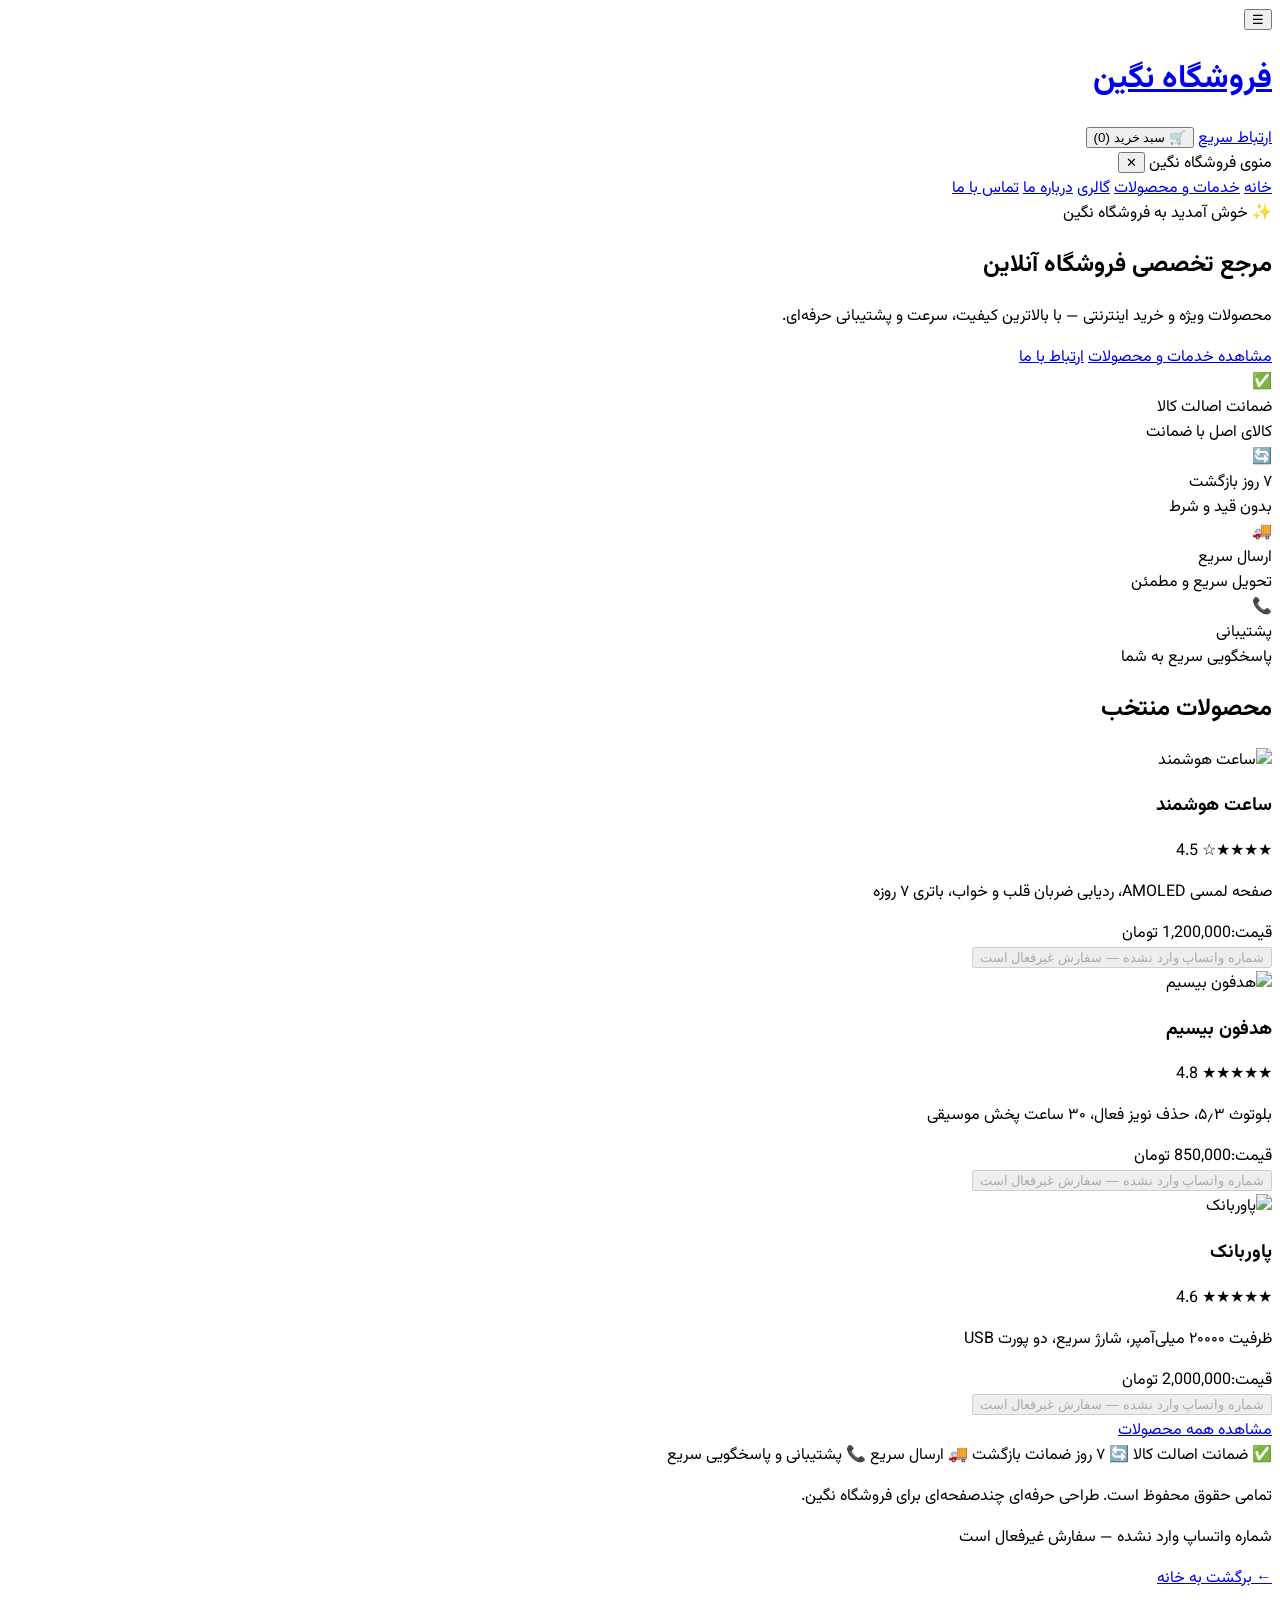
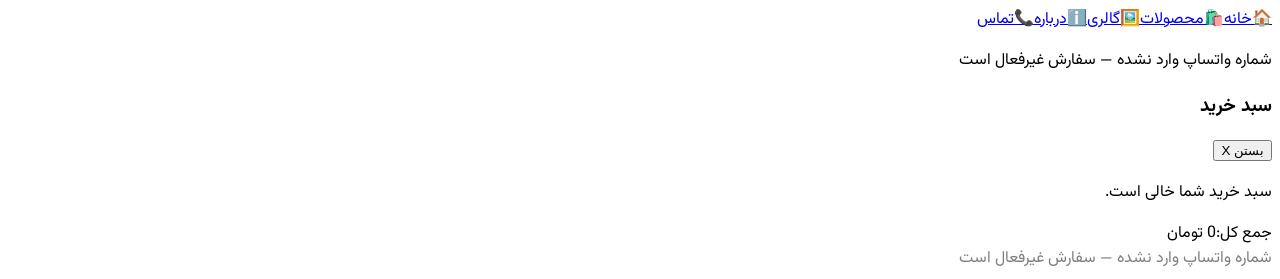
==== commit 87e8787c: "Header drawer menu on the right, green cart button on the left, no top nav links" ====
--- a/index.html
+++ b/index.html
@@ -15,19 +15,31 @@
 
     
     <header class="fixed top-0 left-0 right-0 z-50 backdrop-blur-xl border-b transition header-bg">
-        <div class="max-w-7xl mx-auto px-6 h-auto min-h-[5rem] py-3 flex items-center flex-wrap justify-between gap-2">
-            <h1 class="text-xl font-black tracking-tight"><a href="index.html">فروشگاه نگین</a></h1>
-            <nav class="flex flex-wrap items-center gap-3 md:gap-8 text-xs md:text-sm font-medium">
-                <a href="index.html" class="transition font-bold text-cyan-500">خانه</a>
-                <a href="services.html" class="transition hover:opacity-70">خدمات و محصولات</a>
-                <a href="gallery.html" class="transition hover:opacity-70">گالری</a>
-                <a href="about.html" class="transition hover:opacity-70">درباره ما</a>
-                <a href="contact.html" class="transition hover:opacity-70">تماس با ما</a>
-            </nav>
-            <a href="contact.html" class="hidden sm:inline-block bg-cyan-600 hover:bg-cyan-500 text-white text-sm font-semibold px-5 py-2.5 rounded-2xl transition shadow-md shadow-cyan-600/30">ارتباط سریع</a>
-            <button type="button" onclick="toggleCart()" class="bg-cyan-600 hover:bg-cyan-500 text-white text-xs md:text-sm font-bold px-3 md:px-5 py-2.5 rounded-2xl transition shadow-md">🛒 سبد خرید (<span id="cartCount">0</span>)</button>
+        <div class="max-w-7xl mx-auto px-6 h-auto min-h-[5rem] py-3 flex items-center justify-between gap-2">
+            <div class="flex items-center gap-3">
+                <button type="button" onclick="toggleMenu()" aria-label="منو" class="flex items-center justify-center w-11 h-11 rounded-full bg-slate-100 hover:bg-slate-200 text-slate-800 text-xl font-bold transition shadow-sm">☰</button>
+                <h1 class="text-xl font-black tracking-tight"><a href="index.html">فروشگاه نگین</a></h1>
+            </div>
+            <div class="flex items-center gap-2">
+                <a href="contact.html" class="hidden sm:inline-block bg-cyan-600 hover:bg-cyan-500 text-white text-sm font-semibold px-5 py-2.5 rounded-full transition shadow-md shadow-cyan-600/30">ارتباط سریع</a>
+                <button type="button" onclick="toggleCart()" class="bg-emerald-600 hover:bg-emerald-500 text-white text-xs md:text-sm font-bold px-3 md:px-5 py-2.5 rounded-full transition shadow-md shadow-emerald-600/30">🛒 سبد خرید (<span id="cartCount">0</span>)</button>
+            </div>
         </div>
     </header>
+    <div id="menuOverlay" onclick="toggleMenu()" class="hidden fixed inset-0 z-[60] bg-black/50"></div>
+    <aside id="sideMenu" class="fixed top-0 right-0 h-full w-72 max-w-[80vw] z-[61] bg-white shadow-2xl translate-x-full transition-transform duration-300 flex flex-col">
+        <div class="flex items-center justify-between px-5 py-4 border-b border-slate-200">
+            <span class="text-lg font-black">منوی فروشگاه نگین</span>
+            <button type="button" onclick="toggleMenu()" aria-label="بستن منو" class="flex items-center justify-center w-10 h-10 rounded-full bg-slate-100 hover:bg-slate-200 text-slate-800 text-lg font-bold transition">✕</button>
+        </div>
+        <nav class="flex flex-col gap-2 p-4">
+                <a href="index.html" onclick="toggleMenu()" class="px-4 py-3 rounded-2xl text-base font-semibold font-bold text-cyan-600 bg-cyan-50">خانه</a>
+                <a href="services.html" onclick="toggleMenu()" class="px-4 py-3 rounded-2xl text-base font-semibold text-slate-800 hover:bg-slate-100">خدمات و محصولات</a>
+                <a href="gallery.html" onclick="toggleMenu()" class="px-4 py-3 rounded-2xl text-base font-semibold text-slate-800 hover:bg-slate-100">گالری</a>
+                <a href="about.html" onclick="toggleMenu()" class="px-4 py-3 rounded-2xl text-base font-semibold text-slate-800 hover:bg-slate-100">درباره ما</a>
+                <a href="contact.html" onclick="toggleMenu()" class="px-4 py-3 rounded-2xl text-base font-semibold text-slate-800 hover:bg-slate-100">تماس با ما</a>
+                </nav>
+    </aside>
     
     
     <section class="pt-20 pb-16 md:pt-32 md:pb-24 px-6 max-w-7xl mx-auto text-center">
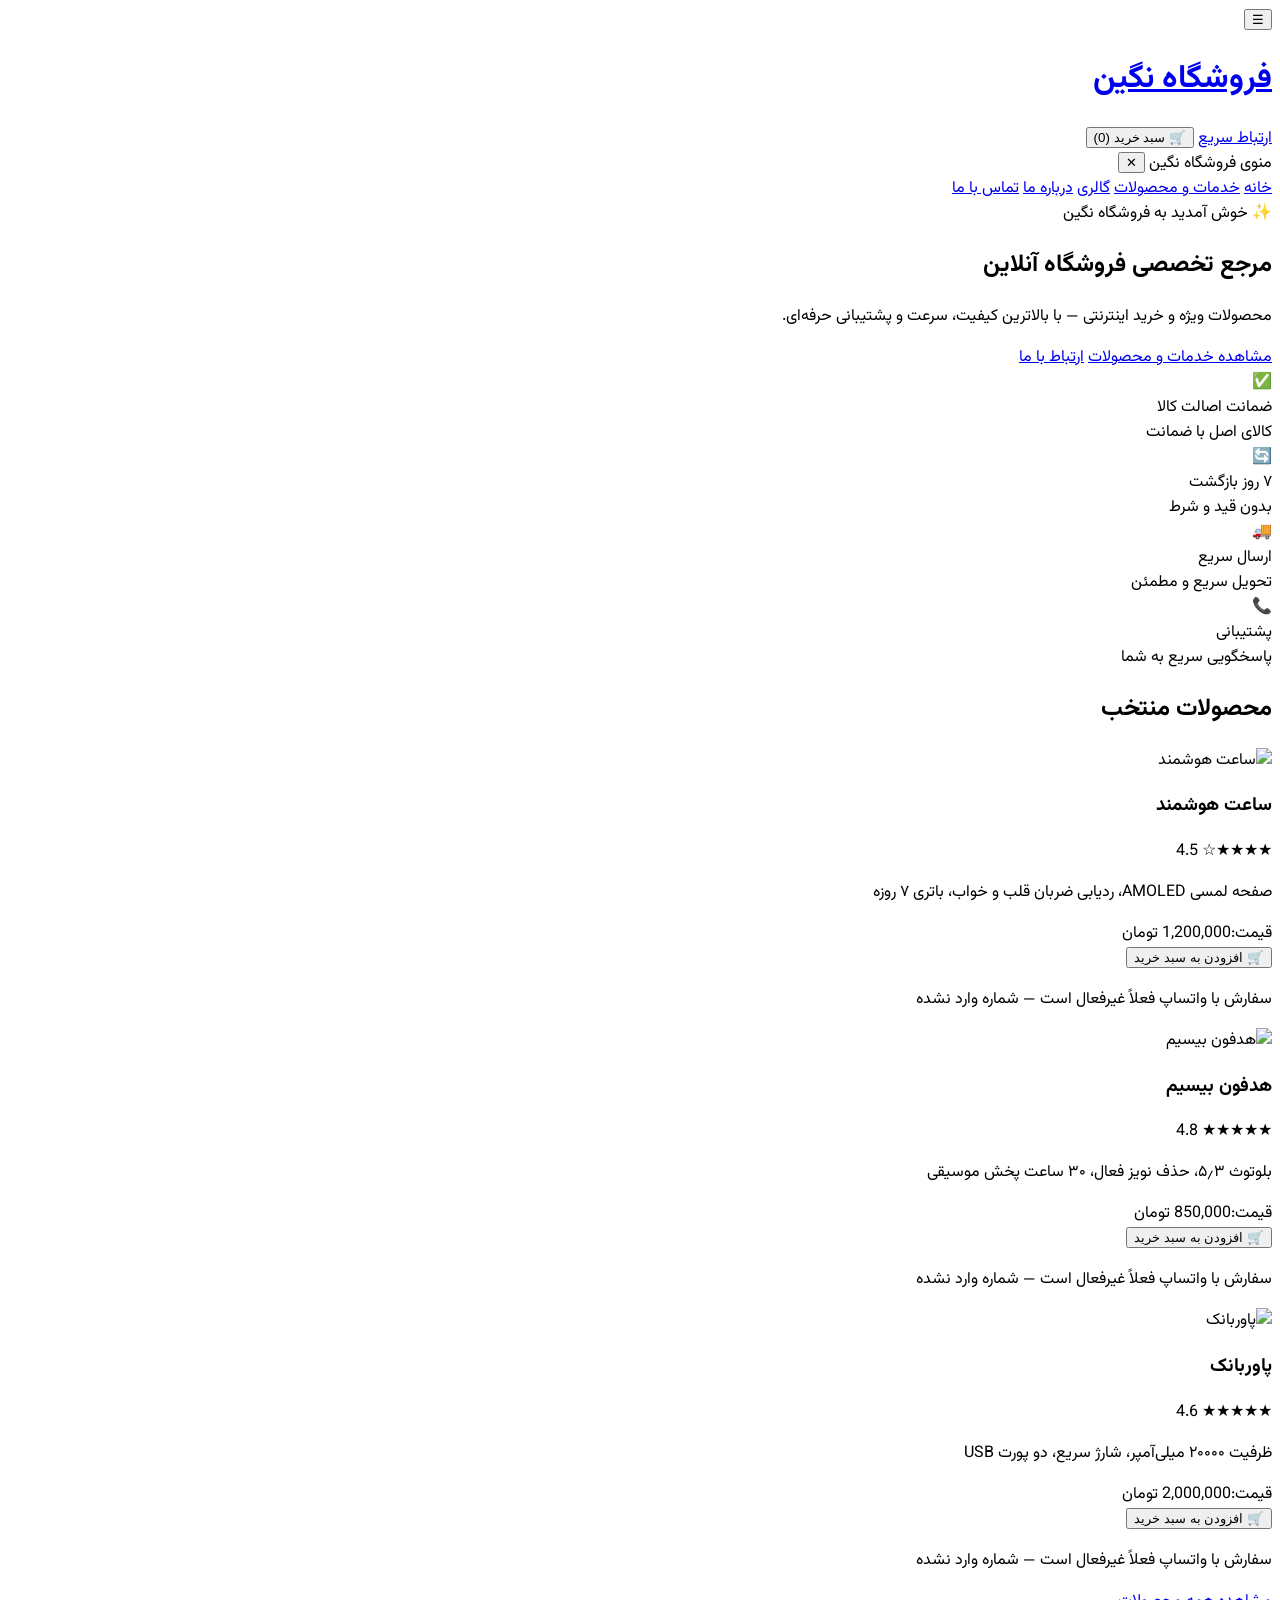
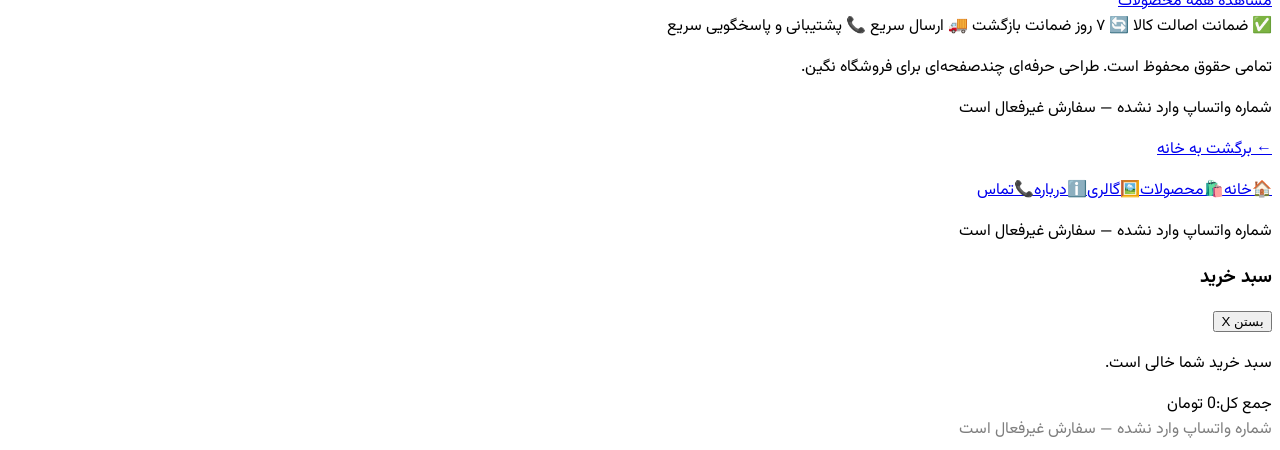
==== commit 8065a951: "Fix cart: working add-to-cart buttons, repaired cart drawer background" ====
--- a/index.html
+++ b/index.html
@@ -33,13 +33,23 @@
             <button type="button" onclick="toggleMenu()" aria-label="بستن منو" class="flex items-center justify-center w-10 h-10 rounded-full bg-slate-100 hover:bg-slate-200 text-slate-800 text-lg font-bold transition">✕</button>
         </div>
         <nav class="flex flex-col gap-2 p-4">
-                <a href="index.html" onclick="toggleMenu()" class="px-4 py-3 rounded-2xl text-base font-semibold font-bold text-cyan-600 bg-cyan-50">خانه</a>
-                <a href="services.html" onclick="toggleMenu()" class="px-4 py-3 rounded-2xl text-base font-semibold text-slate-800 hover:bg-slate-100">خدمات و محصولات</a>
-                <a href="gallery.html" onclick="toggleMenu()" class="px-4 py-3 rounded-2xl text-base font-semibold text-slate-800 hover:bg-slate-100">گالری</a>
-                <a href="about.html" onclick="toggleMenu()" class="px-4 py-3 rounded-2xl text-base font-semibold text-slate-800 hover:bg-slate-100">درباره ما</a>
-                <a href="contact.html" onclick="toggleMenu()" class="px-4 py-3 rounded-2xl text-base font-semibold text-slate-800 hover:bg-slate-100">تماس با ما</a>
+                <a href="index.html" class="px-4 py-3 rounded-2xl text-base font-semibold font-bold text-cyan-600 bg-cyan-50">خانه</a>
+                <a href="services.html" class="px-4 py-3 rounded-2xl text-base font-semibold text-slate-800 hover:bg-slate-100">خدمات و محصولات</a>
+                <a href="gallery.html" class="px-4 py-3 rounded-2xl text-base font-semibold text-slate-800 hover:bg-slate-100">گالری</a>
+                <a href="about.html" class="px-4 py-3 rounded-2xl text-base font-semibold text-slate-800 hover:bg-slate-100">درباره ما</a>
+                <a href="contact.html" class="px-4 py-3 rounded-2xl text-base font-semibold text-slate-800 hover:bg-slate-100">تماس با ما</a>
                 </nav>
     </aside>
+    <script>
+function toggleMenu() {
+  var m = document.getElementById('sideMenu');
+  var o = document.getElementById('menuOverlay');
+  if (!m) { return; }
+  var closed = m.classList.contains('translate-x-full');
+  if (closed) { m.classList.remove('translate-x-full'); if (o) { o.classList.remove('hidden'); } }
+  else { m.classList.add('translate-x-full'); if (o) { o.classList.add('hidden'); } }
+}
+</script>
     
     
     <section class="pt-20 pb-16 md:pt-32 md:pb-24 px-6 max-w-7xl mx-auto text-center">
@@ -61,7 +71,7 @@
     
     <section class="py-16 px-6 max-w-7xl mx-auto">
         <h2 class="text-3xl font-black text-center mb-10">محصولات منتخب</h2>
-        <div class="grid md:grid-cols-3 gap-8"><div data-name="ساعت هوشمند" data-price="1200000" data-rating="4.5" class="overflow-hidden rounded-2xl border bg-white border-slate-200 shadow-sm flex flex-col justify-between hover:shadow-xl transition"><div class="relative"><img src="https://draph.art/_next/image?url=%2Fapi%2Fimage-secure%3Fkey%3D1783908280003%252Fthe-watch-is-black-and-has-a-rose-gold-case.jpg&w=828&q=75" alt="ساعت هوشمند" class="w-full h-56 object-cover"></div><div class="p-6 flex flex-col flex-1"><h3 class="text-xl font-bold mb-2">ساعت هوشمند</h3><div class="mb-3"><span class="text-amber-400 text-base tracking-wide">★★★★☆</span> <span class="text-sm opacity-80">4.5</span></div><p class="text-sm opacity-80 mb-2">صفحه لمسی AMOLED، ردیابی ضربان قلب و خواب، باتری ۷ روزه</p><div class="mt-auto"><div class="mt-4 pt-4 border-t border-slate-200 flex flex-wrap justify-between items-center gap-2"><span class="text-sm opacity-75">قیمت:</span><span class="flex items-center gap-2"><span class="text-lg font-black text-cyan-500">1,200,000 تومان</span></span></div><div class="mt-4"><button type="button" disabled class="block text-center w-full bg-slate-400 text-white font-bold py-3 rounded-2xl opacity-60 cursor-not-allowed">شماره واتساپ وارد نشده — سفارش غیرفعال است</button></div></div></div></div><div data-name="هدفون بیسیم" data-price="850000" data-rating="4.8" class="overflow-hidden rounded-2xl border bg-white border-slate-200 shadow-sm flex flex-col justify-between hover:shadow-xl transition"><div class="relative"><img src="https://www.autoagc.com/assets/img/solutions/3c-ecommerce-ai/headphones-master.jpg" alt="هدفون بیسیم" class="w-full h-56 object-cover"></div><div class="p-6 flex flex-col flex-1"><h3 class="text-xl font-bold mb-2">هدفون بیسیم</h3><div class="mb-3"><span class="text-amber-400 text-base tracking-wide">★★★★★</span> <span class="text-sm opacity-80">4.8</span></div><p class="text-sm opacity-80 mb-2">بلوتوث ۵٫۳، حذف نویز فعال، ۳۰ ساعت پخش موسیقی</p><div class="mt-auto"><div class="mt-4 pt-4 border-t border-slate-200 flex flex-wrap justify-between items-center gap-2"><span class="text-sm opacity-75">قیمت:</span><span class="flex items-center gap-2"><span class="text-lg font-black text-cyan-500">850,000 تومان</span></span></div><div class="mt-4"><button type="button" disabled class="block text-center w-full bg-slate-400 text-white font-bold py-3 rounded-2xl opacity-60 cursor-not-allowed">شماره واتساپ وارد نشده — سفارش غیرفعال است</button></div></div></div></div><div data-name="پاوربانک" data-price="2000000" data-rating="4.6" class="overflow-hidden rounded-2xl border bg-white border-slate-200 shadow-sm flex flex-col justify-between hover:shadow-xl transition"><div class="relative"><img src="https://multimedia.bbycastatic.ca/multimedia/products/1500x1500/199/19930/19930359.png" alt="پاوربانک" class="w-full h-56 object-cover"></div><div class="p-6 flex flex-col flex-1"><h3 class="text-xl font-bold mb-2">پاوربانک</h3><div class="mb-3"><span class="text-amber-400 text-base tracking-wide">★★★★★</span> <span class="text-sm opacity-80">4.6</span></div><p class="text-sm opacity-80 mb-2">ظرفیت ۲۰۰۰۰ میلی‌آمپر، شارژ سریع، دو پورت USB</p><div class="mt-auto"><div class="mt-4 pt-4 border-t border-slate-200 flex flex-wrap justify-between items-center gap-2"><span class="text-sm opacity-75">قیمت:</span><span class="flex items-center gap-2"><span class="text-lg font-black text-cyan-500">2,000,000 تومان</span></span></div><div class="mt-4"><button type="button" disabled class="block text-center w-full bg-slate-400 text-white font-bold py-3 rounded-2xl opacity-60 cursor-not-allowed">شماره واتساپ وارد نشده — سفارش غیرفعال است</button></div></div></div></div></div>
+        <div class="grid md:grid-cols-3 gap-8"><div data-name="ساعت هوشمند" data-price="1200000" data-rating="4.5" class="overflow-hidden rounded-2xl border bg-white border-slate-200 shadow-sm flex flex-col justify-between hover:shadow-xl transition"><div class="relative"><img src="https://draph.art/_next/image?url=%2Fapi%2Fimage-secure%3Fkey%3D1783908280003%252Fthe-watch-is-black-and-has-a-rose-gold-case.jpg&w=828&q=75" alt="ساعت هوشمند" class="w-full h-56 object-cover"></div><div class="p-6 flex flex-col flex-1"><h3 class="text-xl font-bold mb-2">ساعت هوشمند</h3><div class="mb-3"><span class="text-amber-400 text-base tracking-wide">★★★★☆</span> <span class="text-sm opacity-80">4.5</span></div><p class="text-sm opacity-80 mb-2">صفحه لمسی AMOLED، ردیابی ضربان قلب و خواب، باتری ۷ روزه</p><div class="mt-auto"><div class="mt-4 pt-4 border-t border-slate-200 flex flex-wrap justify-between items-center gap-2"><span class="text-sm opacity-75">قیمت:</span><span class="flex items-center gap-2"><span class="text-lg font-black text-cyan-500">1,200,000 تومان</span></span></div><div class="mt-4"><button type="button" onclick="addToCart('ساعت هوشمند', 1200000)" class="block text-center w-full bg-emerald-600 hover:bg-emerald-500 text-white font-bold py-3 rounded-2xl transition shadow-md">🛒 افزودن به سبد خرید</button><p class="text-xs text-red-600 font-bold text-center mt-2">سفارش با واتساپ فعلاً غیرفعال است — شماره وارد نشده</p></div></div></div></div><div data-name="هدفون بیسیم" data-price="850000" data-rating="4.8" class="overflow-hidden rounded-2xl border bg-white border-slate-200 shadow-sm flex flex-col justify-between hover:shadow-xl transition"><div class="relative"><img src="https://www.autoagc.com/assets/img/solutions/3c-ecommerce-ai/headphones-master.jpg" alt="هدفون بیسیم" class="w-full h-56 object-cover"></div><div class="p-6 flex flex-col flex-1"><h3 class="text-xl font-bold mb-2">هدفون بیسیم</h3><div class="mb-3"><span class="text-amber-400 text-base tracking-wide">★★★★★</span> <span class="text-sm opacity-80">4.8</span></div><p class="text-sm opacity-80 mb-2">بلوتوث ۵٫۳، حذف نویز فعال، ۳۰ ساعت پخش موسیقی</p><div class="mt-auto"><div class="mt-4 pt-4 border-t border-slate-200 flex flex-wrap justify-between items-center gap-2"><span class="text-sm opacity-75">قیمت:</span><span class="flex items-center gap-2"><span class="text-lg font-black text-cyan-500">850,000 تومان</span></span></div><div class="mt-4"><button type="button" onclick="addToCart('هدفون بیسیم', 850000)" class="block text-center w-full bg-emerald-600 hover:bg-emerald-500 text-white font-bold py-3 rounded-2xl transition shadow-md">🛒 افزودن به سبد خرید</button><p class="text-xs text-red-600 font-bold text-center mt-2">سفارش با واتساپ فعلاً غیرفعال است — شماره وارد نشده</p></div></div></div></div><div data-name="پاوربانک" data-price="2000000" data-rating="4.6" class="overflow-hidden rounded-2xl border bg-white border-slate-200 shadow-sm flex flex-col justify-between hover:shadow-xl transition"><div class="relative"><img src="https://multimedia.bbycastatic.ca/multimedia/products/1500x1500/199/19930/19930359.png" alt="پاوربانک" class="w-full h-56 object-cover"></div><div class="p-6 flex flex-col flex-1"><h3 class="text-xl font-bold mb-2">پاوربانک</h3><div class="mb-3"><span class="text-amber-400 text-base tracking-wide">★★★★★</span> <span class="text-sm opacity-80">4.6</span></div><p class="text-sm opacity-80 mb-2">ظرفیت ۲۰۰۰۰ میلی‌آمپر، شارژ سریع، دو پورت USB</p><div class="mt-auto"><div class="mt-4 pt-4 border-t border-slate-200 flex flex-wrap justify-between items-center gap-2"><span class="text-sm opacity-75">قیمت:</span><span class="flex items-center gap-2"><span class="text-lg font-black text-cyan-500">2,000,000 تومان</span></span></div><div class="mt-4"><button type="button" onclick="addToCart('پاوربانک', 2000000)" class="block text-center w-full bg-emerald-600 hover:bg-emerald-500 text-white font-bold py-3 rounded-2xl transition shadow-md">🛒 افزودن به سبد خرید</button><p class="text-xs text-red-600 font-bold text-center mt-2">سفارش با واتساپ فعلاً غیرفعال است — شماره وارد نشده</p></div></div></div></div></div>
         <div class="text-center mt-10"><a href="services.html" class="bg-cyan-600 hover:bg-cyan-500 text-white font-semibold px-8 py-4 rounded-2xl transition shadow-lg">مشاهده همه محصولات</a></div>
     </section>
 
@@ -82,7 +92,7 @@
     
     <div class="h-16 md:hidden"></div>
     <nav class="mobile-nav fixed bottom-0 left-0 right-0 z-50 md:hidden border-t backdrop-blur-xl bg-white/95 border-slate-200 text-slate-900"><div class="grid grid-cols-5 max-w-7xl mx-auto"><a href="index.html" class="flex flex-col items-center gap-0.5 py-2 px-1 text-[11px] leading-tight font-black text-cyan-500"><span class="text-lg leading-none">🏠</span><span>خانه</span></a><a href="services.html" class="flex flex-col items-center gap-0.5 py-2 px-1 text-[11px] leading-tight opacity-75 hover:opacity-100"><span class="text-lg leading-none">🛍️</span><span>محصولات</span></a><a href="gallery.html" class="flex flex-col items-center gap-0.5 py-2 px-1 text-[11px] leading-tight opacity-75 hover:opacity-100"><span class="text-lg leading-none">🖼️</span><span>گالری</span></a><a href="about.html" class="flex flex-col items-center gap-0.5 py-2 px-1 text-[11px] leading-tight opacity-75 hover:opacity-100"><span class="text-lg leading-none">ℹ️</span><span>درباره</span></a><a href="contact.html" class="flex flex-col items-center gap-0.5 py-2 px-1 text-[11px] leading-tight opacity-75 hover:opacity-100"><span class="text-lg leading-none">📞</span><span>تماس</span></a></div></nav>
-    <div id="cartDrawer" data-wa="" class="hidden fixed bottom-0 left-0 right-0 z-[55] "md:bottom-4 md:left-1/2 md:-translate-x-1/2 md:right-auto md:w-[480px] md:rounded-2xl "border shadow-2xl bg-white text-slate-900 border-slate-200"><div class="p-4"><p class="text-sm font-bold text-red-600 py-2">شماره واتساپ وارد نشده — سفارش غیرفعال است</p><div class="flex justify-between items-center mb-2"><h3 class="text-lg font-black">سبد خرید</h3><button type="button" onclick="closeCart()" class="font-bold text-sm">بستن X</button></div><p id="cartEmpty" class="text-sm opacity-75 py-4 text-center">سبد خرید شما خالی است.</p><div id="cartItems"></div><div class="flex justify-between font-black mt-3"><span>جمع کل:</span><span id="cartTotal">0 تومان</span></div><a id="cartCheckout" target="_blank" class="block text-center w-full mt-3 ""bg-green-600 hover:bg-green-500 text-white font-bold py-3 rounded-2xl transition">تکمیل سفارش از واتساپ</a></div></div>
+    <div id="cartDrawer" data-wa="" class="hidden fixed bottom-0 left-0 right-0 z-[55] md:bottom-4 md:left-1/2 md:-translate-x-1/2 md:right-auto md:w-[480px] md:rounded-2xl border shadow-2xl bg-white text-slate-900 border-slate-200"><div class="p-4"><p class="text-sm font-bold text-red-600 py-2">شماره واتساپ وارد نشده — سفارش غیرفعال است</p><div class="flex justify-between items-center mb-2"><h3 class="text-lg font-black">سبد خرید</h3><button type="button" onclick="closeCart()" class="font-bold text-sm">بستن X</button></div><p id="cartEmpty" class="text-sm opacity-75 py-4 text-center">سبد خرید شما خالی است.</p><div id="cartItems"></div><div class="flex justify-between font-black mt-3"><span>جمع کل:</span><span id="cartTotal">0 تومان</span></div><a id="cartCheckout" target="_blank" class="block text-center w-full mt-3 bg-green-600 hover:bg-green-500 text-white font-bold py-3 rounded-2xl transition">تکمیل سفارش از واتساپ</a></div></div>
     <script src="js/script.js"></script>
 </body>
 </html>
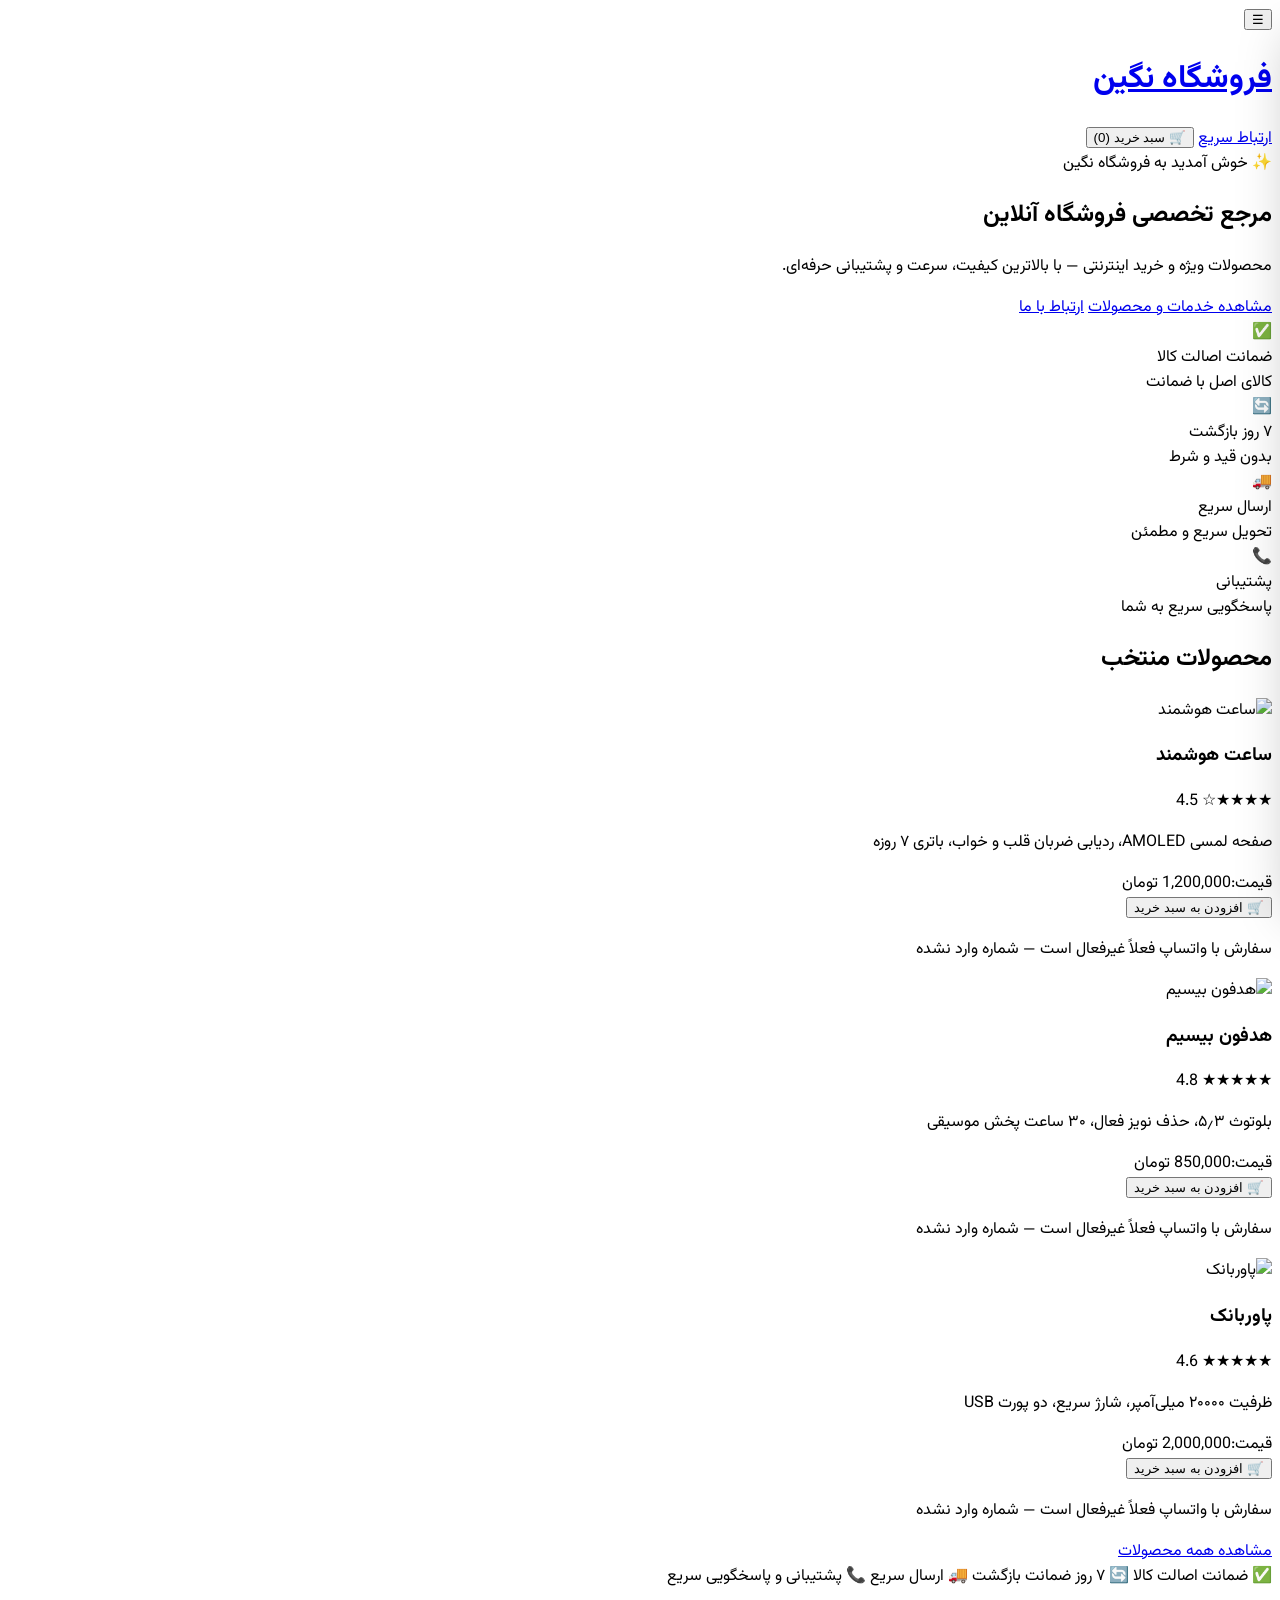
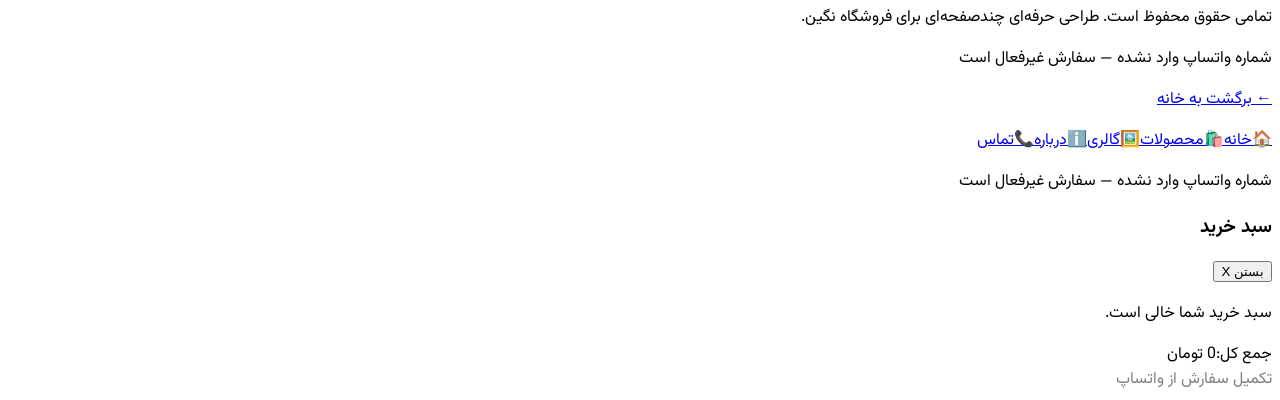
==== commit 92a5e716: "Fix drawer menu: plain CSS/JS, no Tailwind CDN dependency" ====
--- a/index.html
+++ b/index.html
@@ -9,6 +9,11 @@
     <style>
         body { font-family: 'Vazirmatn', sans-serif; }
         .header-bg { background-color: rgba(255,255,255,0.88); }
+        /* Drawer menu: plain CSS, independent of the Tailwind CDN */
+        #sideMenu { position: fixed; top: 0; right: 0; height: 100%; width: 18rem; max-width: 80vw; z-index: 61; background: #fff; box-shadow: 0 25px 50px -12px rgba(0,0,0,.25); transform: translateX(100%); transition: transform 0.3s ease; }
+        #sideMenu.open { transform: translateX(0); }
+        #menuOverlay { position: fixed; inset: 0; z-index: 60; background: rgba(0,0,0,.5); display: none; }
+        #menuOverlay.open { display: block; }
     </style>
 </head>
 <body class="bg-slate-50 text-slate-900 antialiased selection:bg-cyan-500 selection:text-white pt-24">
@@ -26,8 +31,8 @@
             </div>
         </div>
     </header>
-    <div id="menuOverlay" onclick="toggleMenu()" class="hidden fixed inset-0 z-[60] bg-black/50"></div>
-    <aside id="sideMenu" class="fixed top-0 right-0 h-full w-72 max-w-[80vw] z-[61] bg-white shadow-2xl translate-x-full transition-transform duration-300 flex flex-col">
+    <div id="menuOverlay" onclick="toggleMenu()" class="fixed inset-0 z-[60] bg-black/50"></div>
+    <aside id="sideMenu" class="fixed top-0 right-0 h-full w-72 max-w-[80vw] z-[61] bg-white shadow-2xl flex flex-col">
         <div class="flex items-center justify-between px-5 py-4 border-b border-slate-200">
             <span class="text-lg font-black">منوی فروشگاه نگین</span>
             <button type="button" onclick="toggleMenu()" aria-label="بستن منو" class="flex items-center justify-center w-10 h-10 rounded-full bg-slate-100 hover:bg-slate-200 text-slate-800 text-lg font-bold transition">✕</button>
@@ -45,9 +50,9 @@
   var m = document.getElementById('sideMenu');
   var o = document.getElementById('menuOverlay');
   if (!m) { return; }
-  var closed = m.classList.contains('translate-x-full');
-  if (closed) { m.classList.remove('translate-x-full'); if (o) { o.classList.remove('hidden'); } }
-  else { m.classList.add('translate-x-full'); if (o) { o.classList.add('hidden'); } }
+  var isOpen = m.classList.contains('open');
+  if (isOpen) { m.classList.remove('open'); if (o) { o.classList.remove('open'); } }
+  else { m.classList.add('open'); if (o) { o.classList.add('open'); } }
 }
 </script>
     
